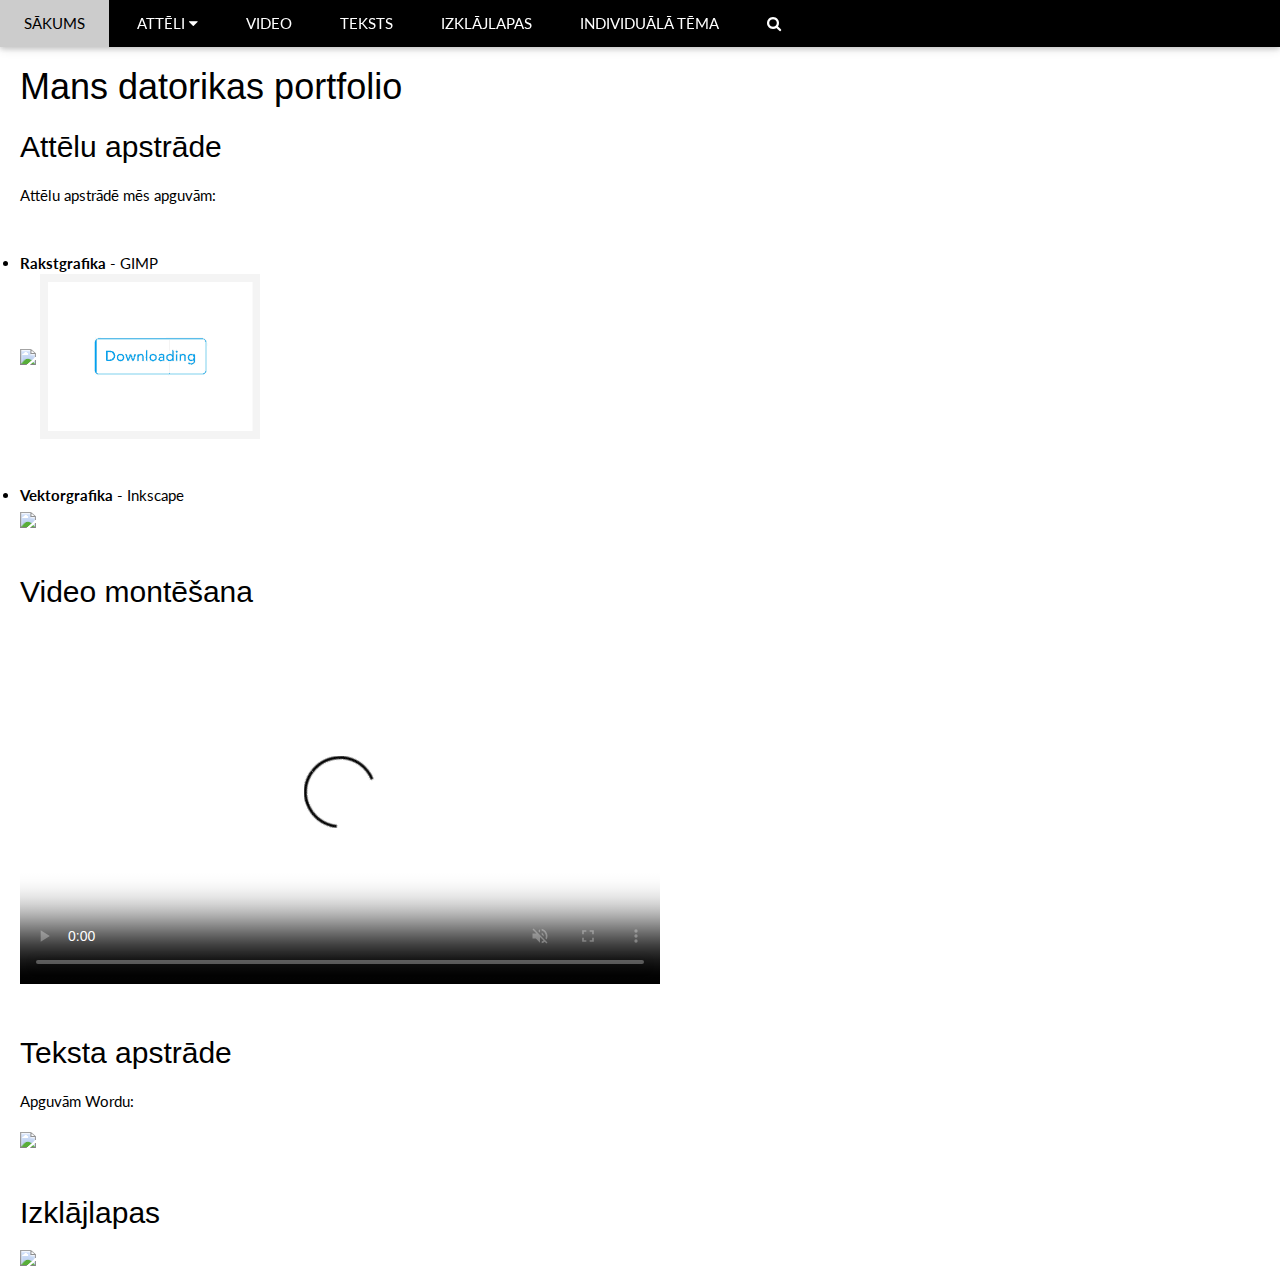
==== public_html/index.html @ e3bd3fed "viss1" ====
<!DOCTYPE html>
<html lang="en">
    <head>
        <title>Mans portfolio</title>
        <meta charset="UTF-8">
        <meta name="viewport" content="width=device-width, initial-scale=1.0">
        <link rel="stylesheet" href="https://www.w3schools.com/w3css/4/w3.css">
        <link rel="stylesheet" href="https://fonts.googleapis.com/css?family=Lato">
        <link rel="stylesheet" href="https://cdnjs.cloudflare.com/ajax/libs/font-awesome/4.7.0/css/font-awesome.min.css">
        <link rel="stylesheet" href="https://www.w3schools.com/w3css/4/w3.css">
        <link rel="stylesheet" href="https://fonts.googleapis.com/css?family=Lato">
        <link rel="stylesheet" href="https://cdnjs.cloudflare.com/ajax/libs/font-awesome/4.7.0/css/font-awesome.min.css">
        <link rel="stylesheet" href="css/mansStils.css">
    </head>
    <body>
        <div class="w3-top">
            <div class="w3-black w3-card">
                <div class="w3-bar-item">
                    <a class="w3-button w3-padding-large w3-hide-medium w3-hide-large w3-right" href="javascript:void(0)" onclick="myFunction()" title="Toggle Navigation Menu"><i class="fa fa-bars"></i></a>
                </div>
                <div class="w3-bar-item">
                    <a href="#" class="w3-button w3-padding-large">SĀKUMS</a>
                    <div class="w3-dropdown-hover w3-hide-small">
                        <button class="w3-padding-large w3-button" title="atteli">ATTĒLI <i class="fa fa-caret-down"></i></button>     
                        <div class="w3-dropdown-content w3-bar-block w3-card-4">
                            <a href="#GIMP" class="w3-bar-item w3-button">GIMP</a>
                            <a href="#INKSCAPE" class="w3-bar-item w3-button">INKSCAPE</a>
                        </div>
                    </div>
                </div>
                <div class="w3-bar-item">
                    <a href="#video" class="w3-button w3-padding-large w3-hide-small">VIDEO</a>
                </div>
                <div class="w3-bar-item">
                    <a href="#teksts" class="w3-bar-item w3-button w3-padding-large w3-hide-small">TEKSTS</a>
                </div>
                <div class="w3-bar-item">
                    <a href="#izklajlapas" class="w3-bar-item w3-button w3-padding-large w3-hide-small">IZKLĀJLAPAS</a>
                </div>                <div class="w3-bar-item">
                    <a href="otrais.html" class="w3-bar-item w3-button w3-padding-large w3-hide-small">INDIVIDUĀLĀ TĒMA</a>
                </div>
                <a href="javascript:void(0)" class="w3-padding-large w3-hover-red w3-hide-small w3-right"><i class="fa fa-search"></i></a>

            </div>
        </div>
        <div id="navDemo" class="w3-bar-block w3-black w3-hide w3-hide-large w3-hide-medium w3-top" style="margin-top:46px">
            <a href="#" class="w3-bar-item w3-button w3-padding-large" onclick="myFunction()">ATTĒLU APSTRĀDE</a>
            <a href="#video" class="w3-bar-item w3-button w3-padding-large" onclick="myFunction()">VIDEO</a>
            <a href="#otrais" class="w3-bar-item w3-button w3-padding-large" onclick="myFunction()">INDIVIDUĀLĀ TĒMA</a>
        </div>
        <div class="w3-container main-content">
            <h1 class="center">Mans datorikas portfolio</h1>
            <h2>Attēlu apstrāde</h2>
            <p>Attēlu apstrādē mēs apguvām:</p>
            <div id="GIMP" class="section">
                <li><b>Rakstgrafika</b> - GIMP</li>
                <img src="images/gimp_img.png">
                <img src="images/gif_download.gif">
                <p> 
                </p>
            </div>
            <div id="INKSCAPE" class="section">
            <li><b>Vektorgrafika</b> - Inkscape</li>
            <img src="images/logo_degreez.png">
            <h2 id="video" class="section">Video montēšana</h2>
            <video width="640" height="360" controls autoplay loop muted poster="path/to/poster-image.jpg">
            <source src="images/3D KUBS.mp4" type="video/mp4">
            </video>
            <h2 id="teksts" class="section">Teksta apstrāde</h2>
            <p>Apguvām Wordu:</p>
            <img src="images/Word_turisms.png">
            <h2 id="izklajlapas" class="section">Izklājlapas</h2>
            <img src="images/excel_img.png">


        </div>
    </body>

</html>
---- public_html/css/mansStils.css ----
center {
                text-align: center;
            }
            body {
                font-family: "Lato", sans-serif
            }
            .mySlides {
                display: none
            }
            .main-content {
                margin-top: 30px;
                padding: 20px;
            }
            .section {
                padding-top: 30px;
            }
            .w3-black{
                display: flex;
            }
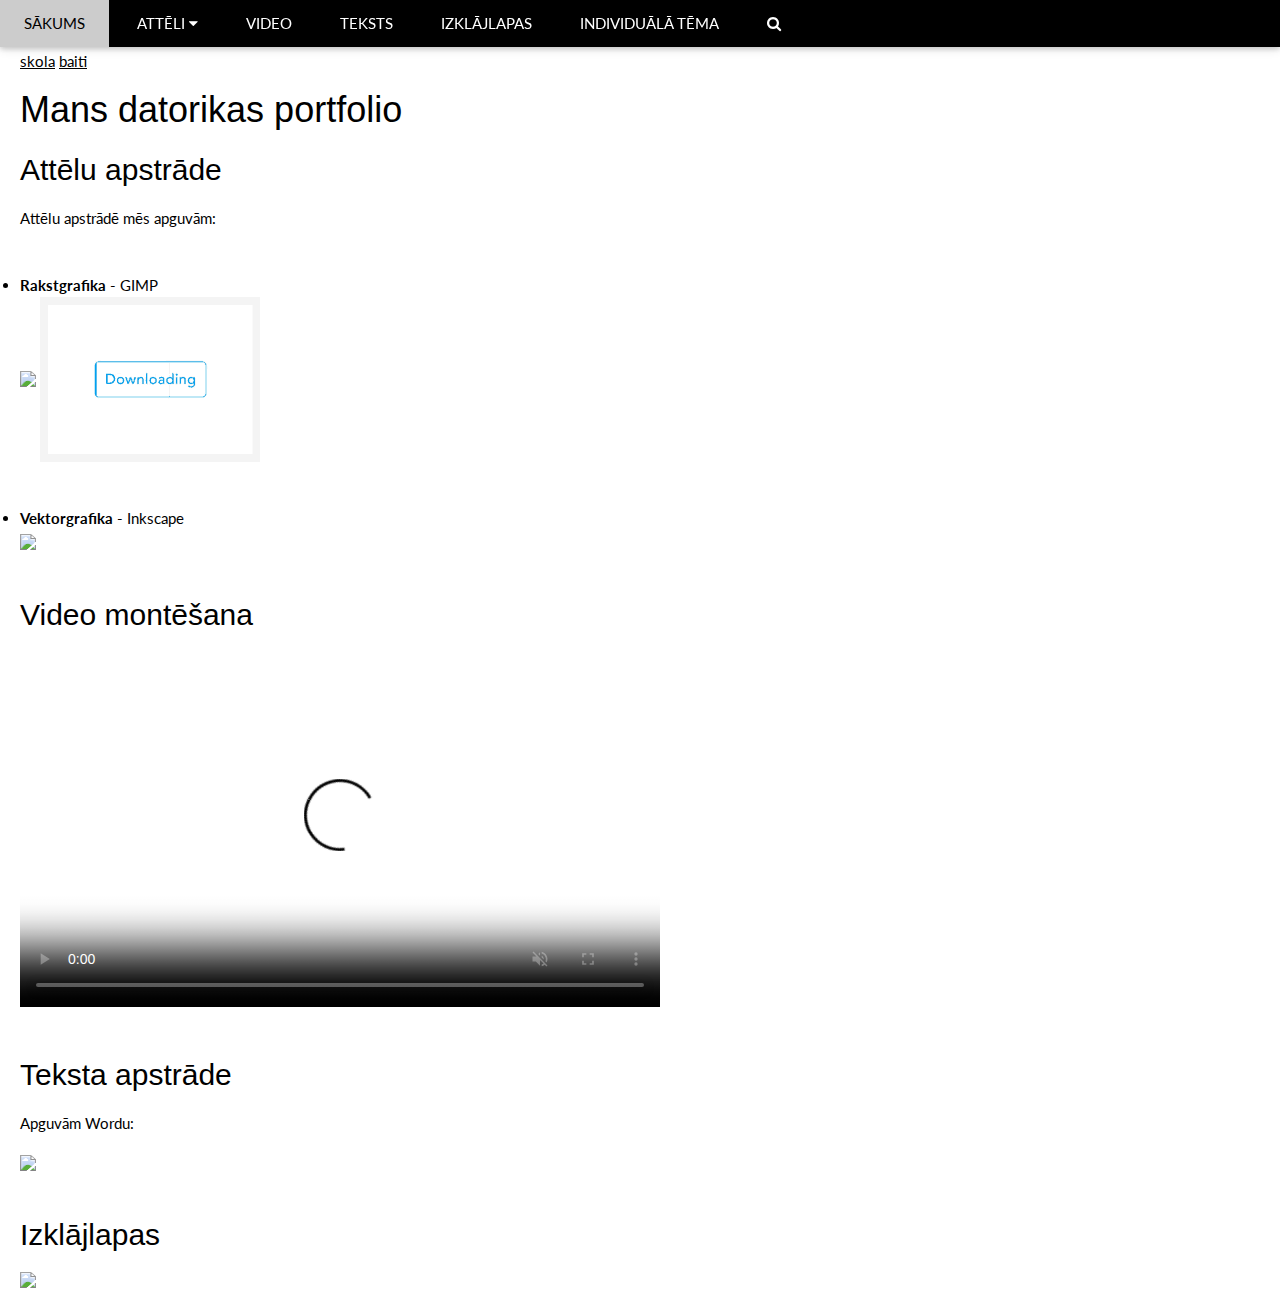
==== commit 6d8755eb: "izmeginajums commit, jo skola nesavienojas baiti un bildes tapec atseviski tagad comitoju, var apska" ====
--- a/public_html/index.html
+++ b/public_html/index.html
@@ -1,79 +1,84 @@
-<!DOCTYPE html>
-<html lang="en">
-    <head>
-        <title>Mans portfolio</title>
-        <meta charset="UTF-8">
-        <meta name="viewport" content="width=device-width, initial-scale=1.0">
-        <link rel="stylesheet" href="https://www.w3schools.com/w3css/4/w3.css">
-        <link rel="stylesheet" href="https://fonts.googleapis.com/css?family=Lato">
-        <link rel="stylesheet" href="https://cdnjs.cloudflare.com/ajax/libs/font-awesome/4.7.0/css/font-awesome.min.css">
-        <link rel="stylesheet" href="https://www.w3schools.com/w3css/4/w3.css">
-        <link rel="stylesheet" href="https://fonts.googleapis.com/css?family=Lato">
-        <link rel="stylesheet" href="https://cdnjs.cloudflare.com/ajax/libs/font-awesome/4.7.0/css/font-awesome.min.css">
-        <link rel="stylesheet" href="css/mansStils.css">
-    </head>
-    <body>
-        <div class="w3-top">
-            <div class="w3-black w3-card">
-                <div class="w3-bar-item">
-                    <a class="w3-button w3-padding-large w3-hide-medium w3-hide-large w3-right" href="javascript:void(0)" onclick="myFunction()" title="Toggle Navigation Menu"><i class="fa fa-bars"></i></a>
-                </div>
-                <div class="w3-bar-item">
-                    <a href="#" class="w3-button w3-padding-large">SĀKUMS</a>
-                    <div class="w3-dropdown-hover w3-hide-small">
-                        <button class="w3-padding-large w3-button" title="atteli">ATTĒLI <i class="fa fa-caret-down"></i></button>     
-                        <div class="w3-dropdown-content w3-bar-block w3-card-4">
-                            <a href="#GIMP" class="w3-bar-item w3-button">GIMP</a>
-                            <a href="#INKSCAPE" class="w3-bar-item w3-button">INKSCAPE</a>
-                        </div>
-                    </div>
-                </div>
-                <div class="w3-bar-item">
-                    <a href="#video" class="w3-button w3-padding-large w3-hide-small">VIDEO</a>
-                </div>
-                <div class="w3-bar-item">
-                    <a href="#teksts" class="w3-bar-item w3-button w3-padding-large w3-hide-small">TEKSTS</a>
-                </div>
-                <div class="w3-bar-item">
-                    <a href="#izklajlapas" class="w3-bar-item w3-button w3-padding-large w3-hide-small">IZKLĀJLAPAS</a>
-                </div>                <div class="w3-bar-item">
-                    <a href="otrais.html" class="w3-bar-item w3-button w3-padding-large w3-hide-small">INDIVIDUĀLĀ TĒMA</a>
-                </div>
-                <a href="javascript:void(0)" class="w3-padding-large w3-hover-red w3-hide-small w3-right"><i class="fa fa-search"></i></a>
-
-            </div>
-        </div>
-        <div id="navDemo" class="w3-bar-block w3-black w3-hide w3-hide-large w3-hide-medium w3-top" style="margin-top:46px">
-            <a href="#" class="w3-bar-item w3-button w3-padding-large" onclick="myFunction()">ATTĒLU APSTRĀDE</a>
-            <a href="#video" class="w3-bar-item w3-button w3-padding-large" onclick="myFunction()">VIDEO</a>
-            <a href="#otrais" class="w3-bar-item w3-button w3-padding-large" onclick="myFunction()">INDIVIDUĀLĀ TĒMA</a>
-        </div>
-        <div class="w3-container main-content">
-            <h1 class="center">Mans datorikas portfolio</h1>
-            <h2>Attēlu apstrāde</h2>
-            <p>Attēlu apstrādē mēs apguvām:</p>
-            <div id="GIMP" class="section">
-                <li><b>Rakstgrafika</b> - GIMP</li>
-                <img src="images/gimp_img.png">
-                <img src="images/gif_download.gif">
-                <p> 
-                </p>
-            </div>
-            <div id="INKSCAPE" class="section">
-            <li><b>Vektorgrafika</b> - Inkscape</li>
-            <img src="images/logo_degreez.png">
-            <h2 id="video" class="section">Video montēšana</h2>
-            <video width="640" height="360" controls autoplay loop muted poster="path/to/poster-image.jpg">
-            <source src="images/3D KUBS.mp4" type="video/mp4">
-            </video>
-            <h2 id="teksts" class="section">Teksta apstrāde</h2>
-            <p>Apguvām Wordu:</p>
-            <img src="images/Word_turisms.png">
-            <h2 id="izklajlapas" class="section">Izklājlapas</h2>
-            <img src="images/excel_img.png">
-
-
-        </div>
-    </body>
-
-</html>
+<!DOCTYPE html>
+<html lang="en">
+    <head>
+        <title>Mans portfolio</title>
+        <meta charset="UTF-8">
+        <meta name="viewport" content="width=device-width, initial-scale=1.0">
+        <link rel="stylesheet" href="https://www.w3schools.com/w3css/4/w3.css">
+        <link rel="stylesheet" href="https://fonts.googleapis.com/css?family=Lato">
+        <link rel="stylesheet" href="https://cdnjs.cloudflare.com/ajax/libs/font-awesome/4.7.0/css/font-awesome.min.css">
+        <link rel="stylesheet" href="https://www.w3schools.com/w3css/4/w3.css">
+        <link rel="stylesheet" href="https://fonts.googleapis.com/css?family=Lato">
+        <link rel="stylesheet" href="https://cdnjs.cloudflare.com/ajax/libs/font-awesome/4.7.0/css/font-awesome.min.css">
+        <link rel="stylesheet" href="css/mansStils.css">
+        <link rel="stylesheet" href="skola.html">
+        <link rel="stylesheet" href="baiti.html">
+    </head>
+    <body>
+        <div class="w3-top">
+            <div class="w3-black w3-card">
+                <div class="w3-bar-item">
+                    <a class="w3-button w3-padding-large w3-hide-medium w3-hide-large w3-right" href="javascript:void(0)" onclick="myFunction()" title="Toggle Navigation Menu"><i class="fa fa-bars"></i></a>
+                </div>
+                <div class="w3-bar-item">
+                    <a href="#" class="w3-button w3-padding-large">SĀKUMS</a>
+                    <div class="w3-dropdown-hover w3-hide-small">
+                        <button class="w3-padding-large w3-button" title="atteli">ATTĒLI <i class="fa fa-caret-down"></i></button>     
+                        <div class="w3-dropdown-content w3-bar-block w3-card-4">
+                            <a href="#GIMP" class="w3-bar-item w3-button">GIMP</a>
+                            <a href="#INKSCAPE" class="w3-bar-item w3-button">INKSCAPE</a>
+                        </div>
+                    </div>
+                </div>
+                <div class="w3-bar-item">
+                    <a href="#video" class="w3-button w3-padding-large w3-hide-small">VIDEO</a>
+                </div>
+                <div class="w3-bar-item">
+                    <a href="#teksts" class="w3-bar-item w3-button w3-padding-large w3-hide-small">TEKSTS</a>
+                </div>
+                <div class="w3-bar-item">
+                    <a href="#izklajlapas" class="w3-bar-item w3-button w3-padding-large w3-hide-small">IZKLĀJLAPAS</a>
+                </div>                <div class="w3-bar-item">
+                    <a href="otrais.html" class="w3-bar-item w3-button w3-padding-large w3-hide-small">INDIVIDUĀLĀ TĒMA</a>
+                </div>
+                <a href="javascript:void(0)" class="w3-padding-large w3-hover-red w3-hide-small w3-right"><i class="fa fa-search"></i></a>
+
+            </div>
+        </div>
+        <div id="navDemo" class="w3-bar-block w3-black w3-hide w3-hide-large w3-hide-medium w3-top" style="margin-top:46px">
+            <a href="#" class="w3-bar-item w3-button w3-padding-large" onclick="myFunction()">ATTĒLU APSTRĀDE</a>
+            <a href="#video" class="w3-bar-item w3-button w3-padding-large" onclick="myFunction()">VIDEO</a>
+            <a href="#otrais" class="w3-bar-item w3-button w3-padding-large" onclick="myFunction()">INDIVIDUĀLĀ TĒMA</a>
+        </div>
+        <div class="w3-container main-content">
+            <a href="skola.html">skola<a/>
+            <a href="baiti.html">baiti</a>
+            <h1 class="center">Mans datorikas portfolio</h1>
+            <h2>Attēlu apstrāde</h2>
+            <p>Attēlu apstrādē mēs apguvām:</p>
+            <div id="GIMP" class="section">
+                <li><b>Rakstgrafika</b> - GIMP</li>
+                <img src="images/gimp_img.png">
+                <img src="images/gif_download.gif">
+                <p> 
+                </p>
+            </div>
+            <div id="INKSCAPE" class="section">
+            <li><b>Vektorgrafika</b> - Inkscape</li>
+            <img src="images/logo_degreez.png">
+            <h2 id="video" class="section">Video montēšana</h2>
+            <video width="640" height="360" controls autoplay loop muted poster="path/to/poster-image.jpg">
+            <source src="images/3D KUBS.mp4" type="video/mp4">
+            </video>
+            <h2 id="teksts" class="section">Teksta apstrāde</h2>
+            <p>Apguvām Wordu:</p>
+            <img src="images/Word_turisms.png">
+            <h2 id="izklajlapas" class="section">Izklājlapas</h2>
+            <img src="images/excel_img.png">
+            
+
+
+        </div>
+    </body>
+
+</html>
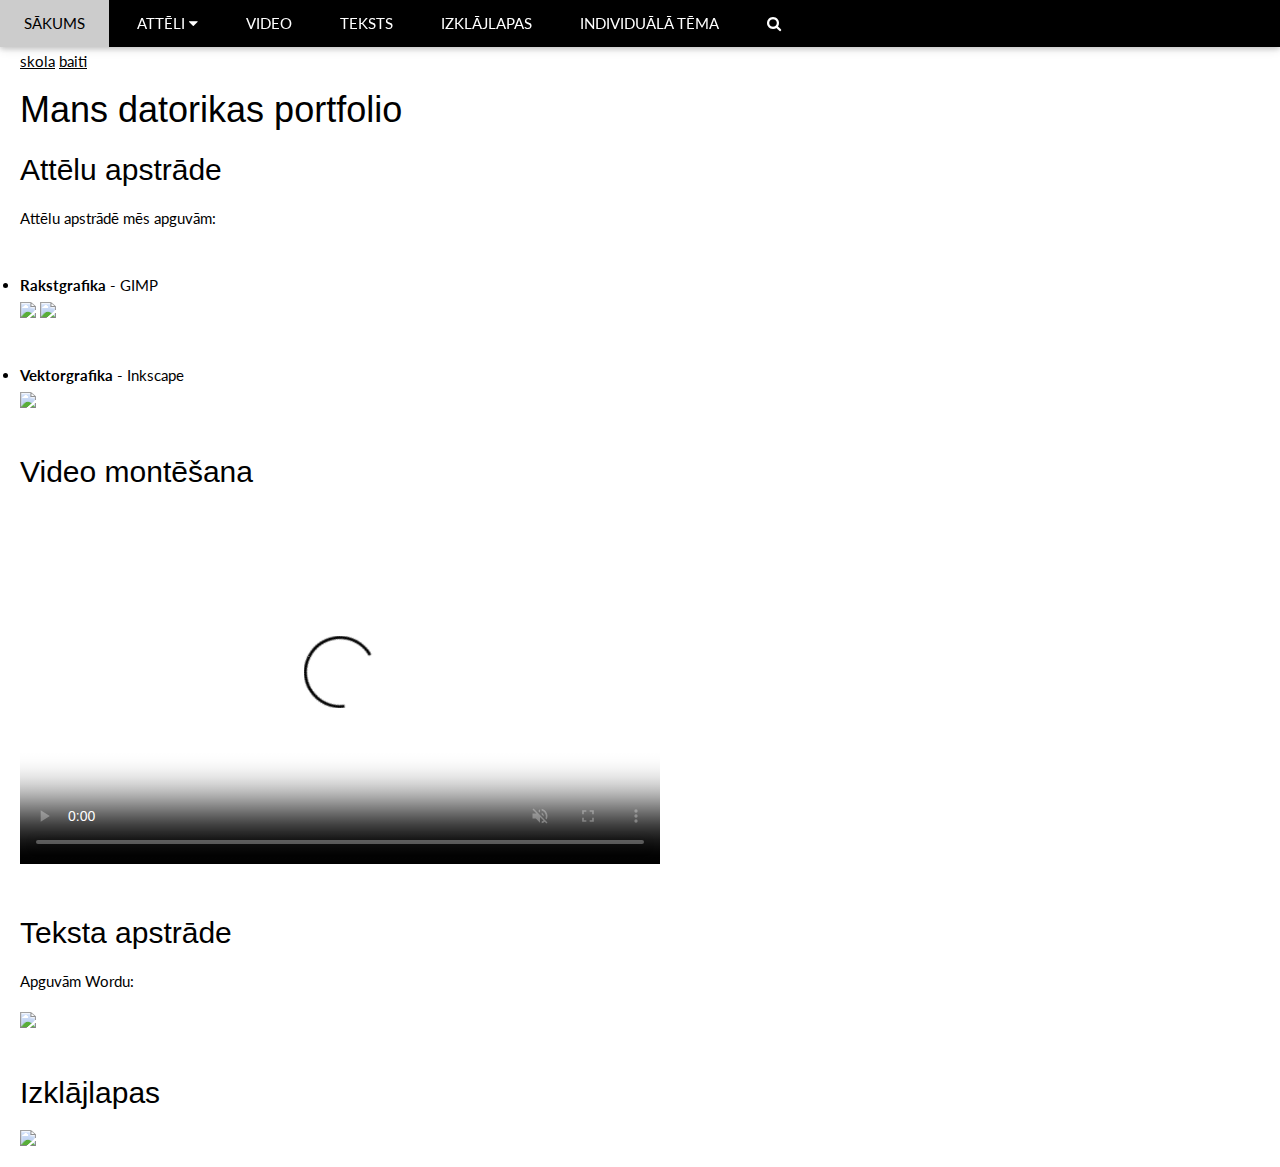
==== commit 765d3d9d: "gif" ====
--- a/public_html/index.html
+++ b/public_html/index.html
@@ -1,84 +1,84 @@
-<!DOCTYPE html>
-<html lang="en">
-    <head>
-        <title>Mans portfolio</title>
-        <meta charset="UTF-8">
-        <meta name="viewport" content="width=device-width, initial-scale=1.0">
-        <link rel="stylesheet" href="https://www.w3schools.com/w3css/4/w3.css">
-        <link rel="stylesheet" href="https://fonts.googleapis.com/css?family=Lato">
-        <link rel="stylesheet" href="https://cdnjs.cloudflare.com/ajax/libs/font-awesome/4.7.0/css/font-awesome.min.css">
-        <link rel="stylesheet" href="https://www.w3schools.com/w3css/4/w3.css">
-        <link rel="stylesheet" href="https://fonts.googleapis.com/css?family=Lato">
-        <link rel="stylesheet" href="https://cdnjs.cloudflare.com/ajax/libs/font-awesome/4.7.0/css/font-awesome.min.css">
-        <link rel="stylesheet" href="css/mansStils.css">
-        <link rel="stylesheet" href="skola.html">
-        <link rel="stylesheet" href="baiti.html">
-    </head>
-    <body>
-        <div class="w3-top">
-            <div class="w3-black w3-card">
-                <div class="w3-bar-item">
-                    <a class="w3-button w3-padding-large w3-hide-medium w3-hide-large w3-right" href="javascript:void(0)" onclick="myFunction()" title="Toggle Navigation Menu"><i class="fa fa-bars"></i></a>
-                </div>
-                <div class="w3-bar-item">
-                    <a href="#" class="w3-button w3-padding-large">SĀKUMS</a>
-                    <div class="w3-dropdown-hover w3-hide-small">
-                        <button class="w3-padding-large w3-button" title="atteli">ATTĒLI <i class="fa fa-caret-down"></i></button>     
-                        <div class="w3-dropdown-content w3-bar-block w3-card-4">
-                            <a href="#GIMP" class="w3-bar-item w3-button">GIMP</a>
-                            <a href="#INKSCAPE" class="w3-bar-item w3-button">INKSCAPE</a>
-                        </div>
-                    </div>
-                </div>
-                <div class="w3-bar-item">
-                    <a href="#video" class="w3-button w3-padding-large w3-hide-small">VIDEO</a>
-                </div>
-                <div class="w3-bar-item">
-                    <a href="#teksts" class="w3-bar-item w3-button w3-padding-large w3-hide-small">TEKSTS</a>
-                </div>
-                <div class="w3-bar-item">
-                    <a href="#izklajlapas" class="w3-bar-item w3-button w3-padding-large w3-hide-small">IZKLĀJLAPAS</a>
-                </div>                <div class="w3-bar-item">
-                    <a href="otrais.html" class="w3-bar-item w3-button w3-padding-large w3-hide-small">INDIVIDUĀLĀ TĒMA</a>
-                </div>
-                <a href="javascript:void(0)" class="w3-padding-large w3-hover-red w3-hide-small w3-right"><i class="fa fa-search"></i></a>
-
-            </div>
-        </div>
-        <div id="navDemo" class="w3-bar-block w3-black w3-hide w3-hide-large w3-hide-medium w3-top" style="margin-top:46px">
-            <a href="#" class="w3-bar-item w3-button w3-padding-large" onclick="myFunction()">ATTĒLU APSTRĀDE</a>
-            <a href="#video" class="w3-bar-item w3-button w3-padding-large" onclick="myFunction()">VIDEO</a>
-            <a href="#otrais" class="w3-bar-item w3-button w3-padding-large" onclick="myFunction()">INDIVIDUĀLĀ TĒMA</a>
-        </div>
-        <div class="w3-container main-content">
-            <a href="skola.html">skola<a/>
-            <a href="baiti.html">baiti</a>
-            <h1 class="center">Mans datorikas portfolio</h1>
-            <h2>Attēlu apstrāde</h2>
-            <p>Attēlu apstrādē mēs apguvām:</p>
-            <div id="GIMP" class="section">
-                <li><b>Rakstgrafika</b> - GIMP</li>
-                <img src="images/gimp_img.png">
-                <img src="images/gif_download.gif">
-                <p> 
-                </p>
-            </div>
-            <div id="INKSCAPE" class="section">
-            <li><b>Vektorgrafika</b> - Inkscape</li>
-            <img src="images/logo_degreez.png">
-            <h2 id="video" class="section">Video montēšana</h2>
-            <video width="640" height="360" controls autoplay loop muted poster="path/to/poster-image.jpg">
-            <source src="images/3D KUBS.mp4" type="video/mp4">
-            </video>
-            <h2 id="teksts" class="section">Teksta apstrāde</h2>
-            <p>Apguvām Wordu:</p>
-            <img src="images/Word_turisms.png">
-            <h2 id="izklajlapas" class="section">Izklājlapas</h2>
-            <img src="images/excel_img.png">
-            
-
-
-        </div>
-    </body>
-
-</html>
+<!DOCTYPE html>
+<html lang="en">
+    <head>
+        <title>Mans portfolio</title>
+        <meta charset="UTF-8">
+        <meta name="viewport" content="width=device-width, initial-scale=1.0">
+        <link rel="stylesheet" href="https://www.w3schools.com/w3css/4/w3.css">
+        <link rel="stylesheet" href="https://fonts.googleapis.com/css?family=Lato">
+        <link rel="stylesheet" href="https://cdnjs.cloudflare.com/ajax/libs/font-awesome/4.7.0/css/font-awesome.min.css">
+        <link rel="stylesheet" href="https://www.w3schools.com/w3css/4/w3.css">
+        <link rel="stylesheet" href="https://fonts.googleapis.com/css?family=Lato">
+        <link rel="stylesheet" href="https://cdnjs.cloudflare.com/ajax/libs/font-awesome/4.7.0/css/font-awesome.min.css">
+        <link rel="stylesheet" href="css/mansStils.css">
+        <link rel="stylesheet" href="skola.html">
+        <link rel="stylesheet" href="baiti.html">
+    </head>
+    <body>
+        <div class="w3-top">
+            <div class="w3-black w3-card">
+                <div class="w3-bar-item">
+                    <a class="w3-button w3-padding-large w3-hide-medium w3-hide-large w3-right" href="javascript:void(0)" onclick="myFunction()" title="Toggle Navigation Menu"><i class="fa fa-bars"></i></a>
+                </div>
+                <div class="w3-bar-item">
+                    <a href="#" class="w3-button w3-padding-large">SĀKUMS</a>
+                    <div class="w3-dropdown-hover w3-hide-small">
+                        <button class="w3-padding-large w3-button" title="atteli">ATTĒLI <i class="fa fa-caret-down"></i></button>     
+                        <div class="w3-dropdown-content w3-bar-block w3-card-4">
+                            <a href="#GIMP" class="w3-bar-item w3-button">GIMP</a>
+                            <a href="#INKSCAPE" class="w3-bar-item w3-button">INKSCAPE</a>
+                        </div>
+                    </div>
+                </div>
+                <div class="w3-bar-item">
+                    <a href="#video" class="w3-button w3-padding-large w3-hide-small">VIDEO</a>
+                </div>
+                <div class="w3-bar-item">
+                    <a href="#teksts" class="w3-bar-item w3-button w3-padding-large w3-hide-small">TEKSTS</a>
+                </div>
+                <div class="w3-bar-item">
+                    <a href="#izklajlapas" class="w3-bar-item w3-button w3-padding-large w3-hide-small">IZKLĀJLAPAS</a>
+                </div>                <div class="w3-bar-item">
+                    <a href="otrais.html" class="w3-bar-item w3-button w3-padding-large w3-hide-small">INDIVIDUĀLĀ TĒMA</a>
+                </div>
+                <a href="javascript:void(0)" class="w3-padding-large w3-hover-red w3-hide-small w3-right"><i class="fa fa-search"></i></a>
+
+            </div>
+        </div>
+        <div id="navDemo" class="w3-bar-block w3-black w3-hide w3-hide-large w3-hide-medium w3-top" style="margin-top:46px">
+            <a href="#" class="w3-bar-item w3-button w3-padding-large" onclick="myFunction()">ATTĒLU APSTRĀDE</a>
+            <a href="#video" class="w3-bar-item w3-button w3-padding-large" onclick="myFunction()">VIDEO</a>
+            <a href="#otrais" class="w3-bar-item w3-button w3-padding-large" onclick="myFunction()">INDIVIDUĀLĀ TĒMA</a>
+        </div>
+        <div class="w3-container main-content">
+            <a href="skola.html">skola<a/>
+            <a href="baiti.html">baiti</a>
+            <h1 class="center">Mans datorikas portfolio</h1>
+            <h2>Attēlu apstrāde</h2>
+            <p>Attēlu apstrādē mēs apguvām:</p>
+            <div id="GIMP" class="section">
+                <li><b>Rakstgrafika</b> - GIMP</li>
+                <img src="images/gimp_img.png">
+                <img src="images/musa(1).gif">
+                <p> 
+                </p>
+            </div>
+            <div id="INKSCAPE" class="section">
+            <li><b>Vektorgrafika</b> - Inkscape</li>
+            <img src="images/logo_degreez.png">
+            <h2 id="video" class="section">Video montēšana</h2>
+            <video width="640" height="360" controls autoplay loop muted poster="path/to/poster-image.jpg">
+            <source src="images/3D KUBS.mp4" type="video/mp4">
+            </video>
+            <h2 id="teksts" class="section">Teksta apstrāde</h2>
+            <p>Apguvām Wordu:</p>
+            <img src="images/Word_turisms.png">
+            <h2 id="izklajlapas" class="section">Izklājlapas</h2>
+            <img src="images/excel_img.png">
+            
+
+
+        </div>
+    </body>
+
+</html>
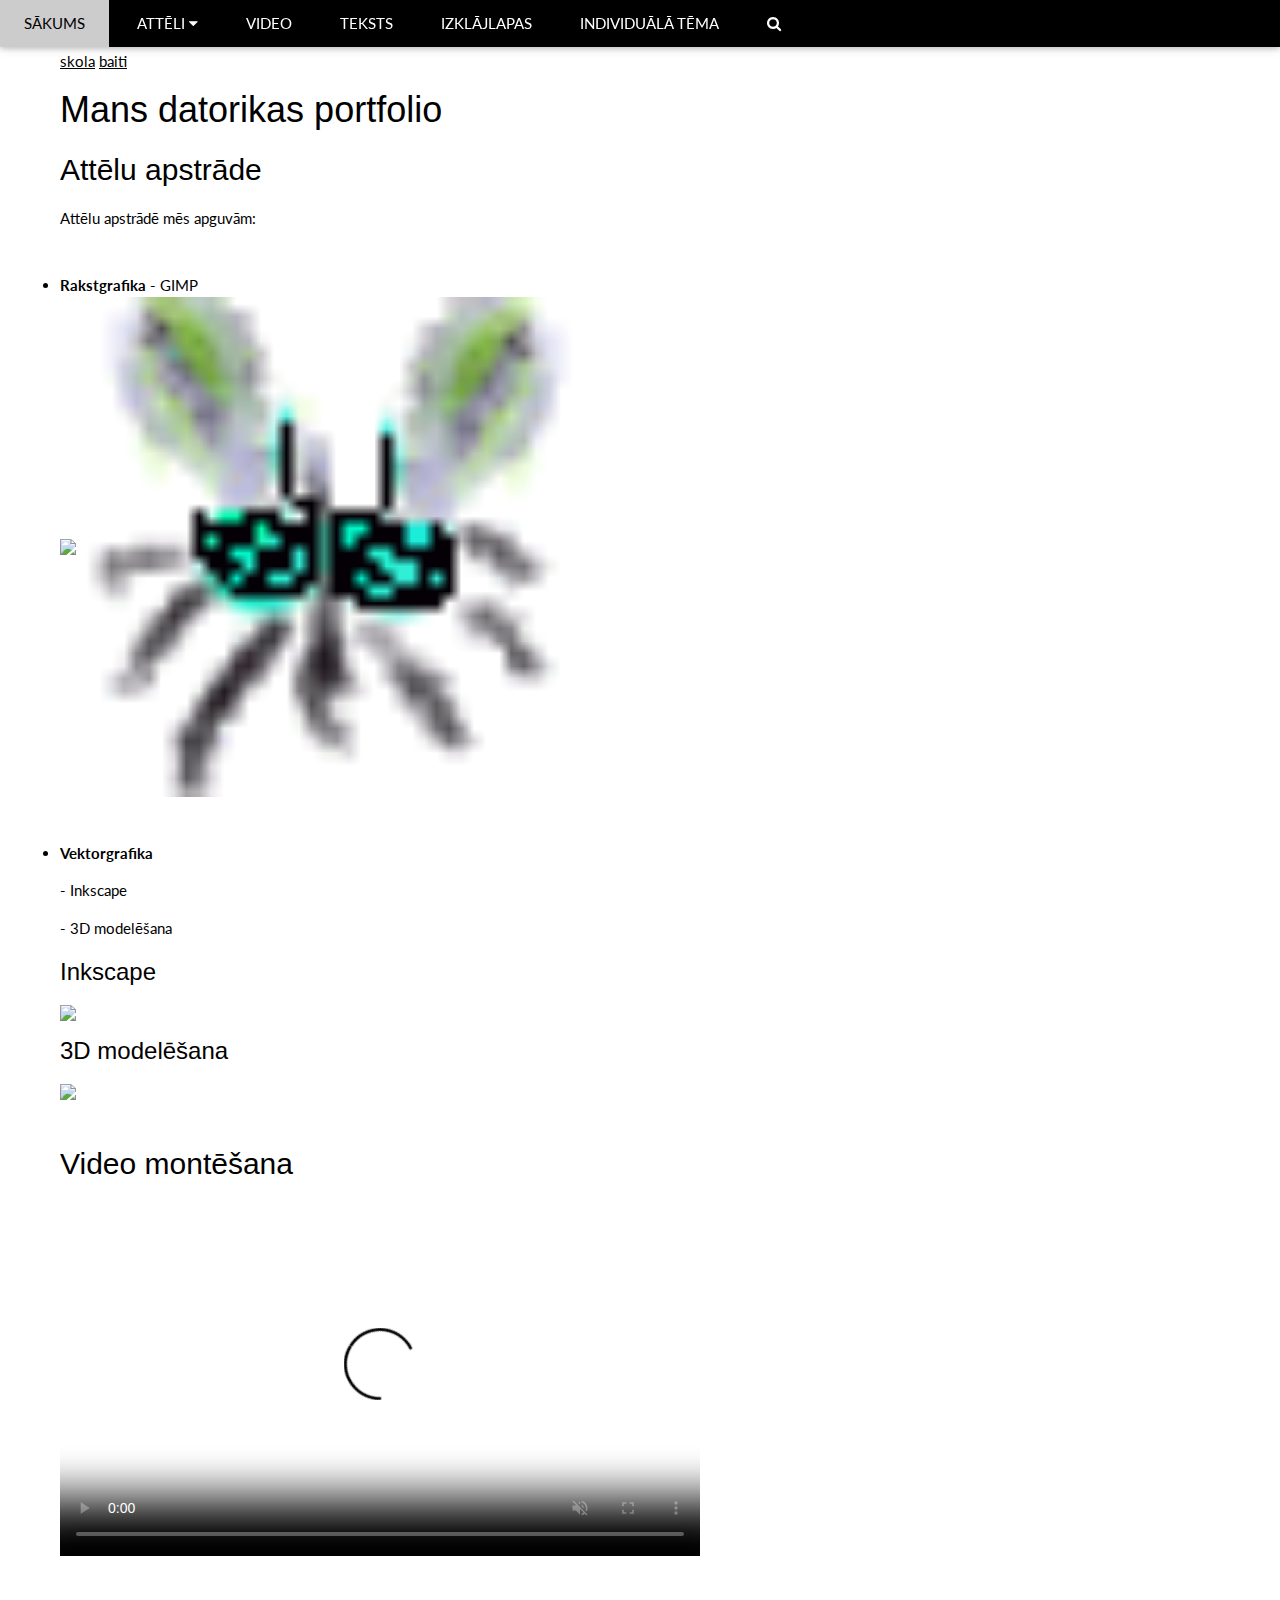
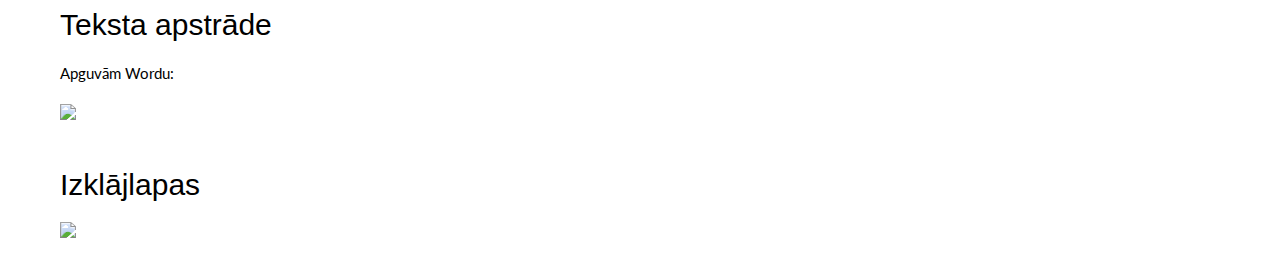
==== commit e3cb6174: "gif" ====
--- a/public_html/index.html
+++ b/public_html/index.html
@@ -1,20 +1,23 @@
 <!DOCTYPE html>
 <html lang="en">
     <head>
-        <title>Mans portfolio</title>
-        <meta charset="UTF-8">
-        <meta name="viewport" content="width=device-width, initial-scale=1.0">
-        <link rel="stylesheet" href="https://www.w3schools.com/w3css/4/w3.css">
-        <link rel="stylesheet" href="https://fonts.googleapis.com/css?family=Lato">
-        <link rel="stylesheet" href="https://cdnjs.cloudflare.com/ajax/libs/font-awesome/4.7.0/css/font-awesome.min.css">
-        <link rel="stylesheet" href="https://www.w3schools.com/w3css/4/w3.css">
-        <link rel="stylesheet" href="https://fonts.googleapis.com/css?family=Lato">
-        <link rel="stylesheet" href="https://cdnjs.cloudflare.com/ajax/libs/font-awesome/4.7.0/css/font-awesome.min.css">
-        <link rel="stylesheet" href="css/mansStils.css">
-        <link rel="stylesheet" href="skola.html">
-        <link rel="stylesheet" href="baiti.html">
+
+            <title>Mans portfolio</title>
+                <meta charset="UTF-8">
+                <meta name="viewport" content="width=device-width, initial-scale=1.0">
+                <link rel="stylesheet" href="https://www.w3schools.com/w3css/4/w3.css">
+                <link rel="stylesheet" href="https://fonts.googleapis.com/css?family=Lato">
+                <link rel="stylesheet" href="https://cdnjs.cloudflare.com/ajax/libs/font-awesome/4.7.0/css/font-awesome.min.css">
+                <link rel="stylesheet" href="https://www.w3schools.com/w3css/4/w3.css">
+                <link rel="stylesheet" href="https://fonts.googleapis.com/css?family=Lato">
+                <link rel="stylesheet" href="https://cdnjs.cloudflare.com/ajax/libs/font-awesome/4.7.0/css/font-awesome.min.css">
+                <link rel="stylesheet" href="css/mansStils.css">
+                <link rel="stylesheet" href="skola.html">
+                <link rel="stylesheet" href="baiti.html">
+
     </head>
     <body>
+
         <div class="w3-top">
             <div class="w3-black w3-card">
                 <div class="w3-bar-item">
@@ -59,13 +62,17 @@
             <div id="GIMP" class="section">
                 <li><b>Rakstgrafika</b> - GIMP</li>
                 <img src="images/gimp_img.png">
-                <img src="images/musa(1).gif">
+                <img src="images/musa.gif" width="500" height="500">
                 <p> 
                 </p>
             </div>
             <div id="INKSCAPE" class="section">
-            <li><b>Vektorgrafika</b> - Inkscape</li>
-            <img src="images/logo_degreez.png">
+                <li><b>Vektorgrafika</b><p> - Inkscape</P>
+                <p> - 3D modelēšana</P></li>
+            <h3>Inkscape</h3>
+            <img src="images/degreez_logo.png">
+            <h3>3D modelēšana</h3>
+            <img src="images/kubs.png">
             <h2 id="video" class="section">Video montēšana</h2>
             <video width="640" height="360" controls autoplay loop muted poster="path/to/poster-image.jpg">
             <source src="images/3D KUBS.mp4" type="video/mp4">
@@ -79,6 +86,7 @@
 
 
         </div>
+
     </body>
 
 </html>
--- a/public_html/css/mansStils.css
+++ b/public_html/css/mansStils.css
@@ -1,19 +1,24 @@
-            center {
-                text-align: center;
-            }
-            body {
-                font-family: "Lato", sans-serif
-            }
-            .mySlides {
-                display: none
-            }
-            .main-content {
-                margin-top: 30px;
-                padding: 20px;
-            }
-            .section {
-                padding-top: 30px;
-            }
-            .w3-black{
-                display: flex;
-            }
+center {
+    text-align: center;
+}
+body {
+    font-family: "Lato", sans-serif;
+    background-image: linear-gradient(rgba(255, 255, 255, 0.6), rgba(255, 255, 255, 0.6)), url('../images/background_portfolio.png');
+    background-attachment: fixed;
+    background-size: 100% 100%;
+}
+
+.mySlides {
+    display: none
+}
+.main-content {
+    margin-top: 30px;
+    padding: 20px;
+    margin-left: 40px;
+}
+.section {
+    padding-top: 30px;
+}
+.w3-black{
+    display: flex;
+}
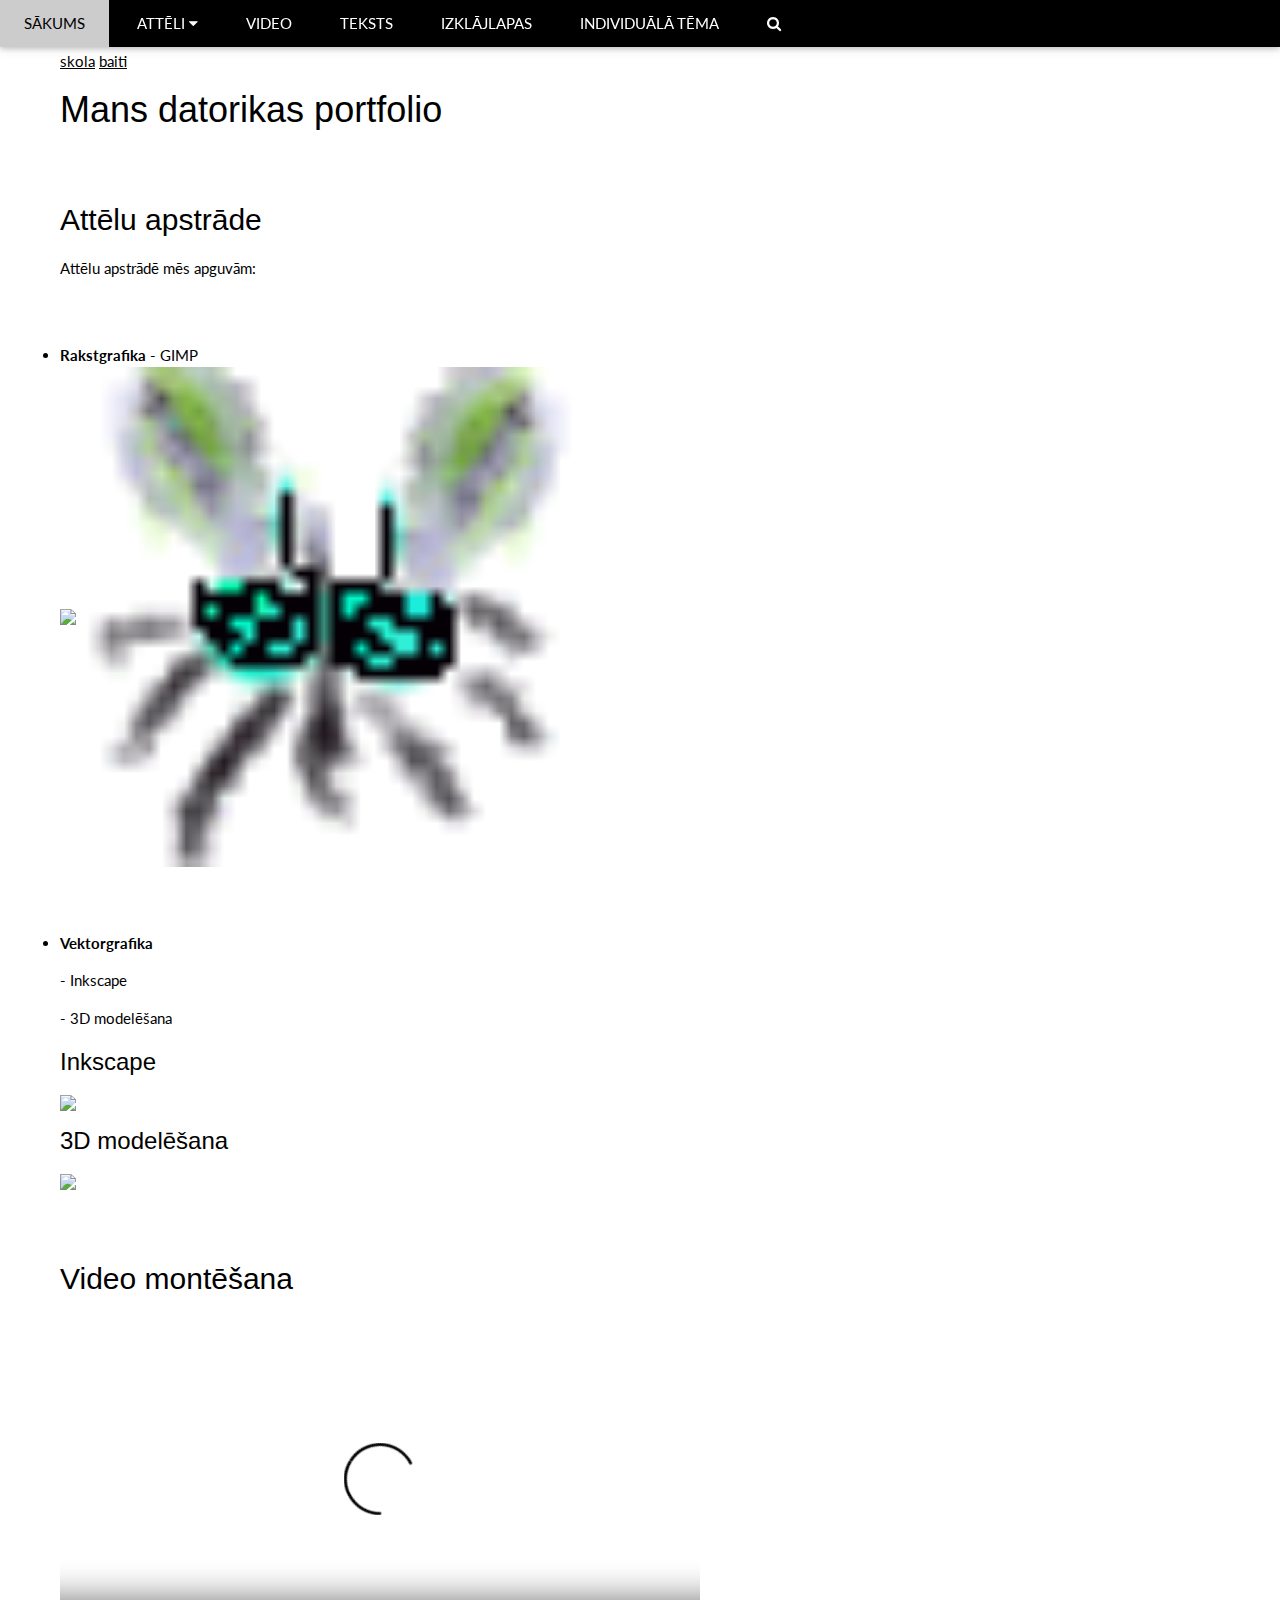
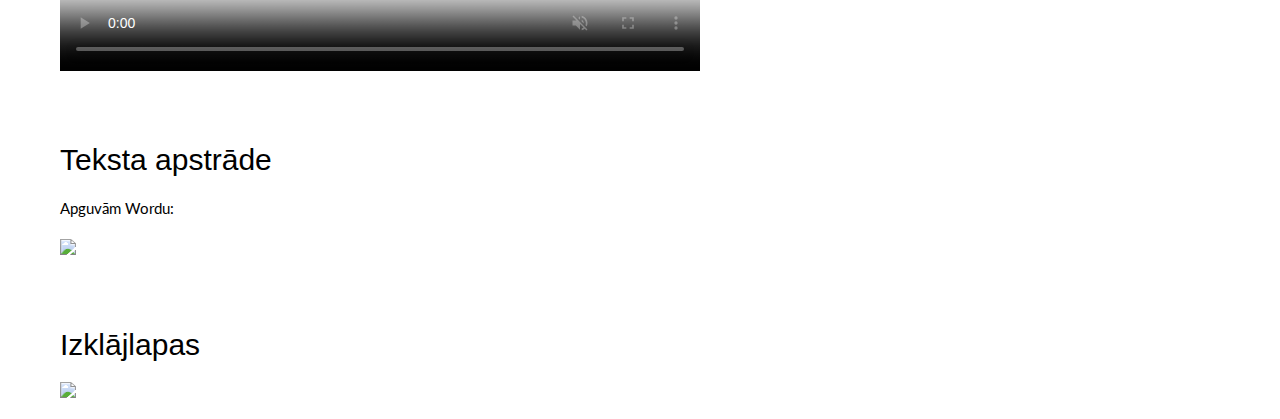
==== commit 8c5611ef: "" ====
--- a/public_html/index.html
+++ b/public_html/index.html
@@ -2,18 +2,18 @@
 <html lang="en">
     <head>
 
-            <title>Mans portfolio</title>
-                <meta charset="UTF-8">
-                <meta name="viewport" content="width=device-width, initial-scale=1.0">
-                <link rel="stylesheet" href="https://www.w3schools.com/w3css/4/w3.css">
-                <link rel="stylesheet" href="https://fonts.googleapis.com/css?family=Lato">
-                <link rel="stylesheet" href="https://cdnjs.cloudflare.com/ajax/libs/font-awesome/4.7.0/css/font-awesome.min.css">
-                <link rel="stylesheet" href="https://www.w3schools.com/w3css/4/w3.css">
-                <link rel="stylesheet" href="https://fonts.googleapis.com/css?family=Lato">
-                <link rel="stylesheet" href="https://cdnjs.cloudflare.com/ajax/libs/font-awesome/4.7.0/css/font-awesome.min.css">
-                <link rel="stylesheet" href="css/mansStils.css">
-                <link rel="stylesheet" href="skola.html">
-                <link rel="stylesheet" href="baiti.html">
+        <title>Mans portfolio</title>
+        <meta charset="UTF-8">
+        <meta name="viewport" content="width=device-width, initial-scale=1.0">
+        <link rel="stylesheet" href="https://www.w3schools.com/w3css/4/w3.css">
+        <link rel="stylesheet" href="https://fonts.googleapis.com/css?family=Lato">
+        <link rel="stylesheet" href="https://cdnjs.cloudflare.com/ajax/libs/font-awesome/4.7.0/css/font-awesome.min.css">
+        <link rel="stylesheet" href="https://www.w3schools.com/w3css/4/w3.css">
+        <link rel="stylesheet" href="https://fonts.googleapis.com/css?family=Lato">
+        <link rel="stylesheet" href="https://cdnjs.cloudflare.com/ajax/libs/font-awesome/4.7.0/css/font-awesome.min.css">
+        <link rel="stylesheet" href="css/mansStils.css">
+        <link rel="stylesheet" href="skola.html">
+        <link rel="stylesheet" href="baiti.html">
 
     </head>
     <body>
@@ -55,38 +55,41 @@
         </div>
         <div class="w3-container main-content">
             <a href="skola.html">skola<a/>
-            <a href="baiti.html">baiti</a>
-            <h1 class="center">Mans datorikas portfolio</h1>
-            <h2>Attēlu apstrāde</h2>
-            <p>Attēlu apstrādē mēs apguvām:</p>
-            <div id="GIMP" class="section">
-                <li><b>Rakstgrafika</b> - GIMP</li>
-                <img src="images/gimp_img.png">
-                <img src="images/musa.gif" width="500" height="500">
-                <p> 
-                </p>
-            </div>
-            <div id="INKSCAPE" class="section">
-                <li><b>Vektorgrafika</b><p> - Inkscape</P>
-                <p> - 3D modelēšana</P></li>
-            <h3>Inkscape</h3>
-            <img src="images/degreez_logo.png">
-            <h3>3D modelēšana</h3>
-            <img src="images/kubs.png">
-            <h2 id="video" class="section">Video montēšana</h2>
-            <video width="640" height="360" controls autoplay loop muted poster="path/to/poster-image.jpg">
-            <source src="images/3D KUBS.mp4" type="video/mp4">
-            </video>
-            <h2 id="teksts" class="section">Teksta apstrāde</h2>
-            <p>Apguvām Wordu:</p>
-            <img src="images/Word_turisms.png">
-            <h2 id="izklajlapas" class="section">Izklājlapas</h2>
-            <img src="images/excel_img.png">
-            
+                <a href="baiti.html">baiti</a>
+                <h1 class="center">Mans datorikas portfolio</h1>
+                <h2 style="padding-top: 50px">Attēlu apstrāde</h2>
+                <p>Attēlu apstrādē mēs apguvām:</p>
+                <div id="GIMP" class="section" style="padding-top:50px">
+                    <li><b>Rakstgrafika</b> - GIMP</li>
+                    <img src="images/gimp_img.png">
+                    <img src="images/musa.gif" width="500" height="500">
+                    <p> 
+                    </p>
+                </div>
+                <div id="INKSCAPE" class="section" style="padding-top:50px">
+                    <li><b>Vektorgrafika</b><p> - Inkscape</P>
+                        <p> - 3D modelēšana</P></li>
+                    <h3>Inkscape</h3>
+                    <img src="images/degreez_logo.png">
+                    <h3>3D modelēšana</h3>
+                    <img src="images/kubs.png">
+                    <p></p>
+                    <h2 id="video" class="section" style="padding-top: 50px">Video montēšana</h2>
+                    <video width="640" height="360" controls autoplay loop muted poster="path/to/poster-image.jpg">
+                        <source src="images/3D KUBS.mp4" type="video/mp4">
+                    </video>
+                    <br>
+                    <h2 id="teksts" class="section" style="padding-top: 50px">Teksta apstrāde</h2>
+                    <p>Apguvām Wordu:</p>
+                    <img src="images/Word_turisms.png">
+                    <p></p>
+                    <h2 id="izklajlapas" class="section" style="padding-top: 50px">Izklājlapas</h2>
+                    <img src="images/excel_img.png">
 
 
-        </div>
 
-    </body>
+                </div>
 
-</html>
+                </body>
+
+                </html>
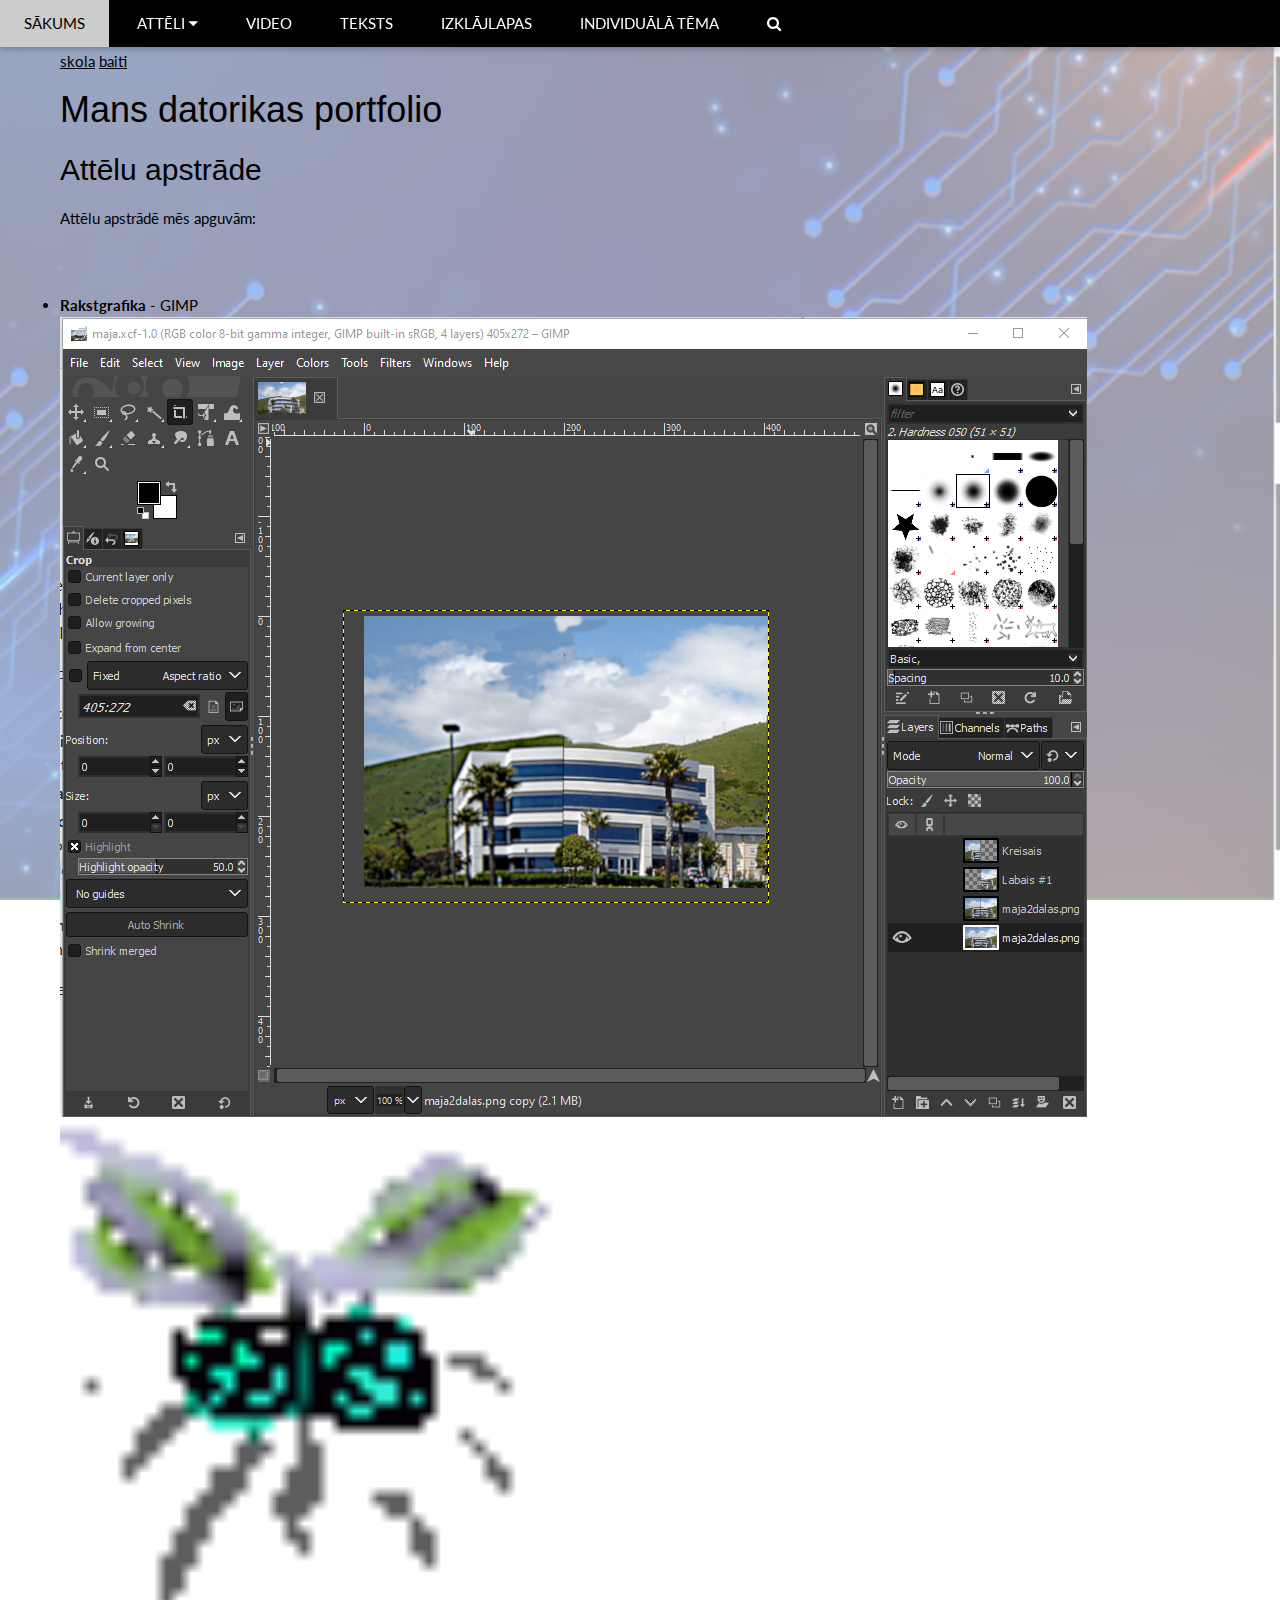
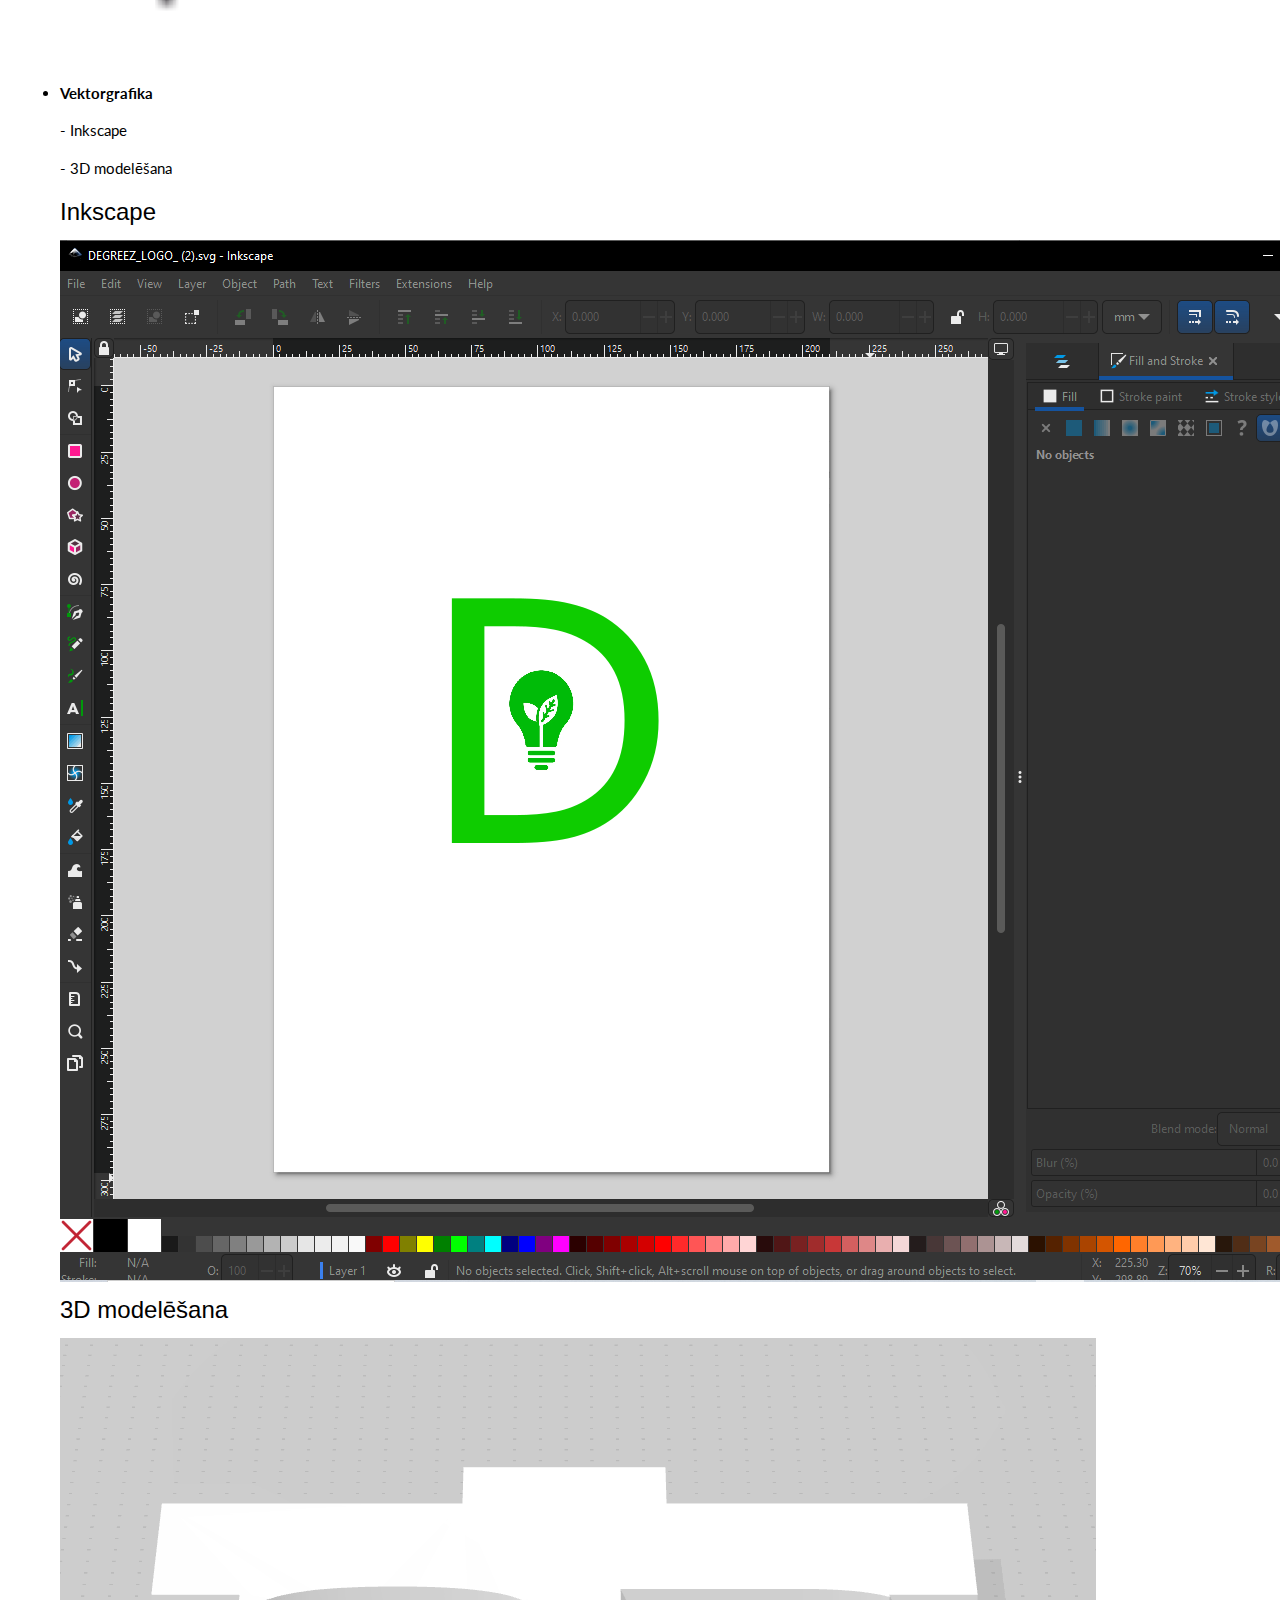
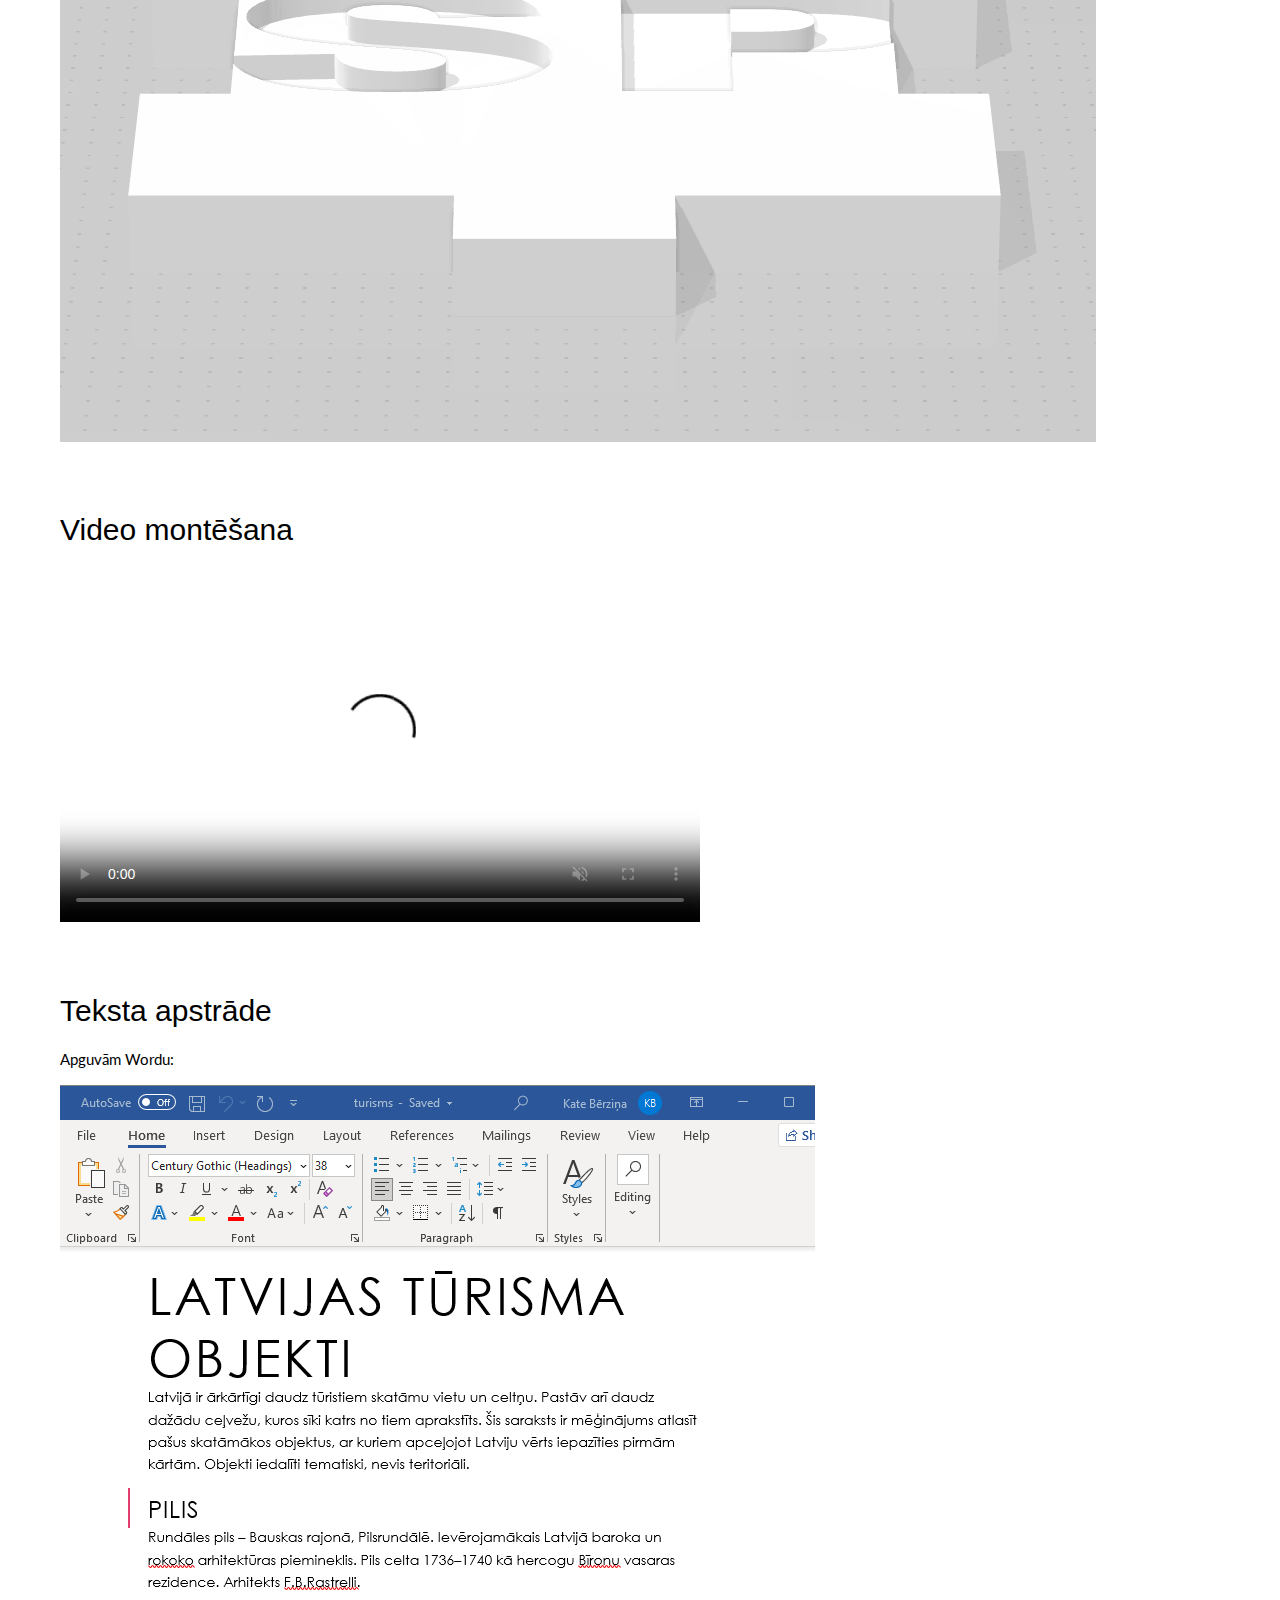
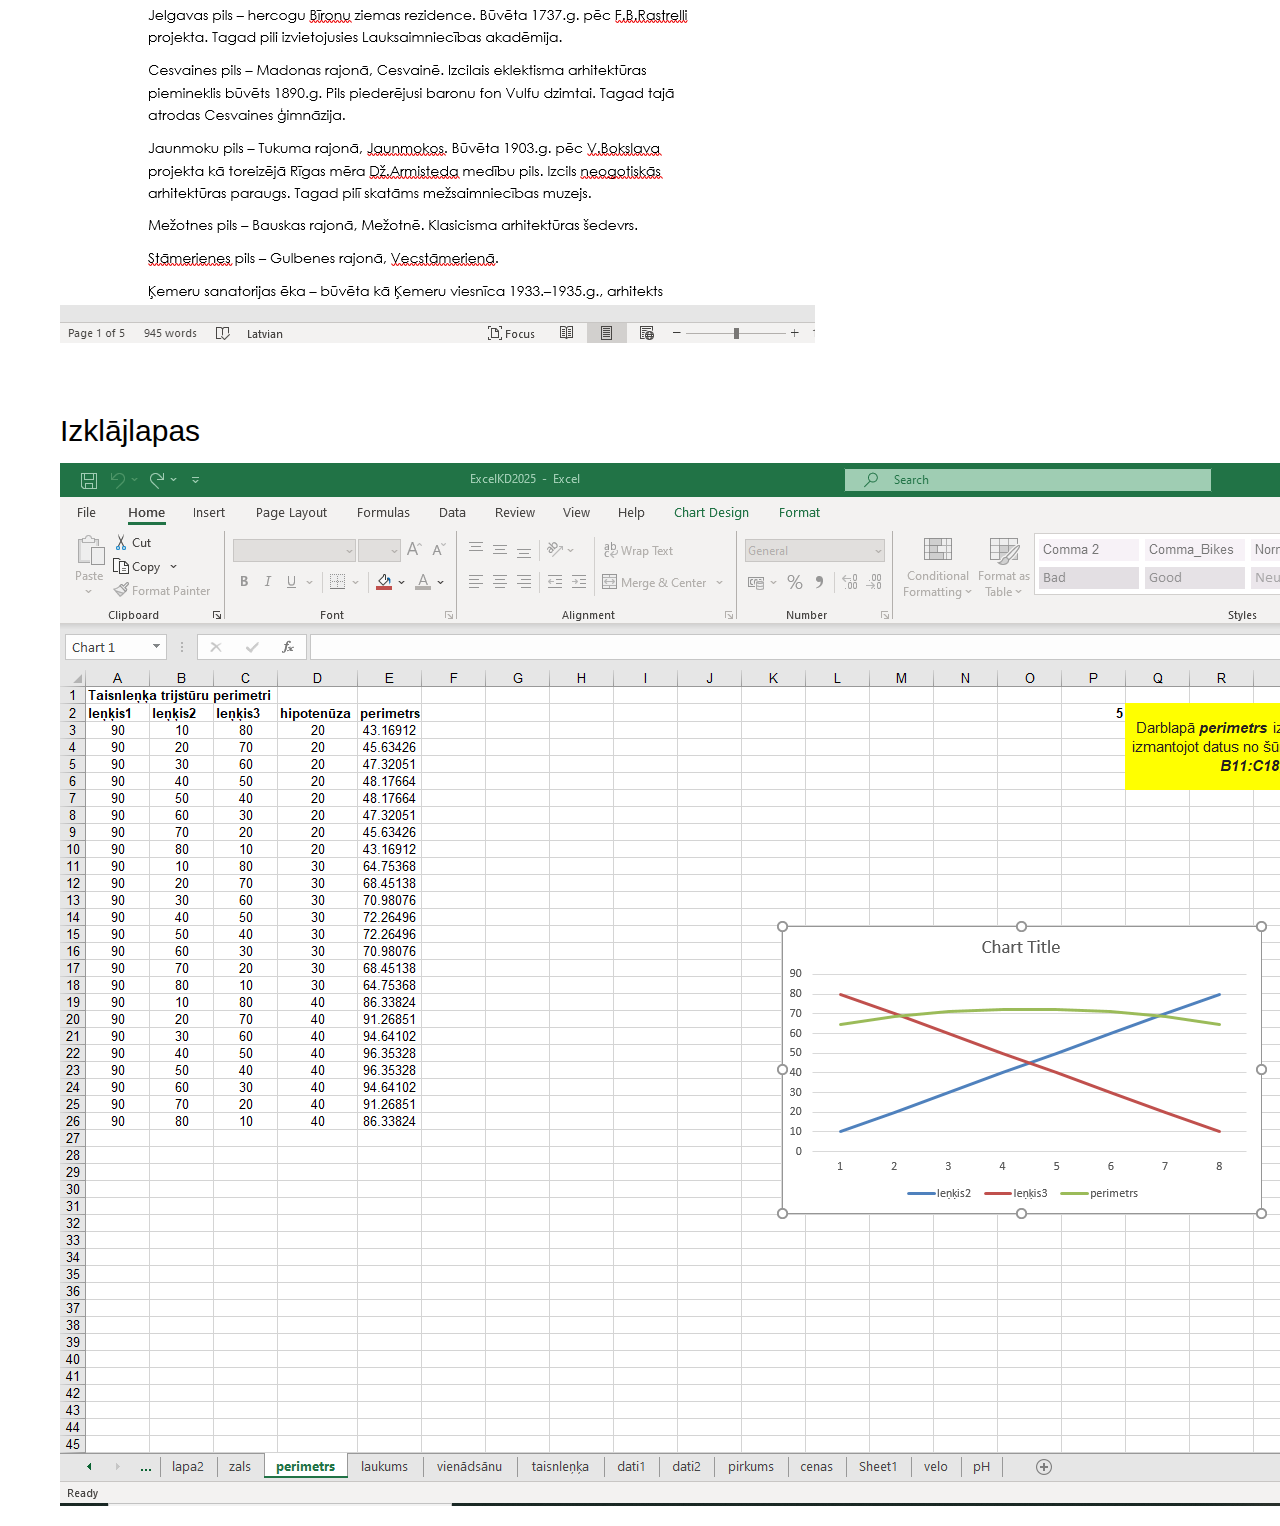
==== commit 8b35f9b2: "" ====
--- a/public_html/index.html
+++ b/public_html/index.html
@@ -57,7 +57,7 @@
             <a href="skola.html">skola<a/>
                 <a href="baiti.html">baiti</a>
                 <h1 class="center">Mans datorikas portfolio</h1>
-                <h2 style="padding-top: 50px">Attēlu apstrāde</h2>
+                <h2>Attēlu apstrāde</h2>
                 <p>Attēlu apstrādē mēs apguvām:</p>
                 <div id="GIMP" class="section" style="padding-top:50px">
                     <li><b>Rakstgrafika</b> - GIMP</li>
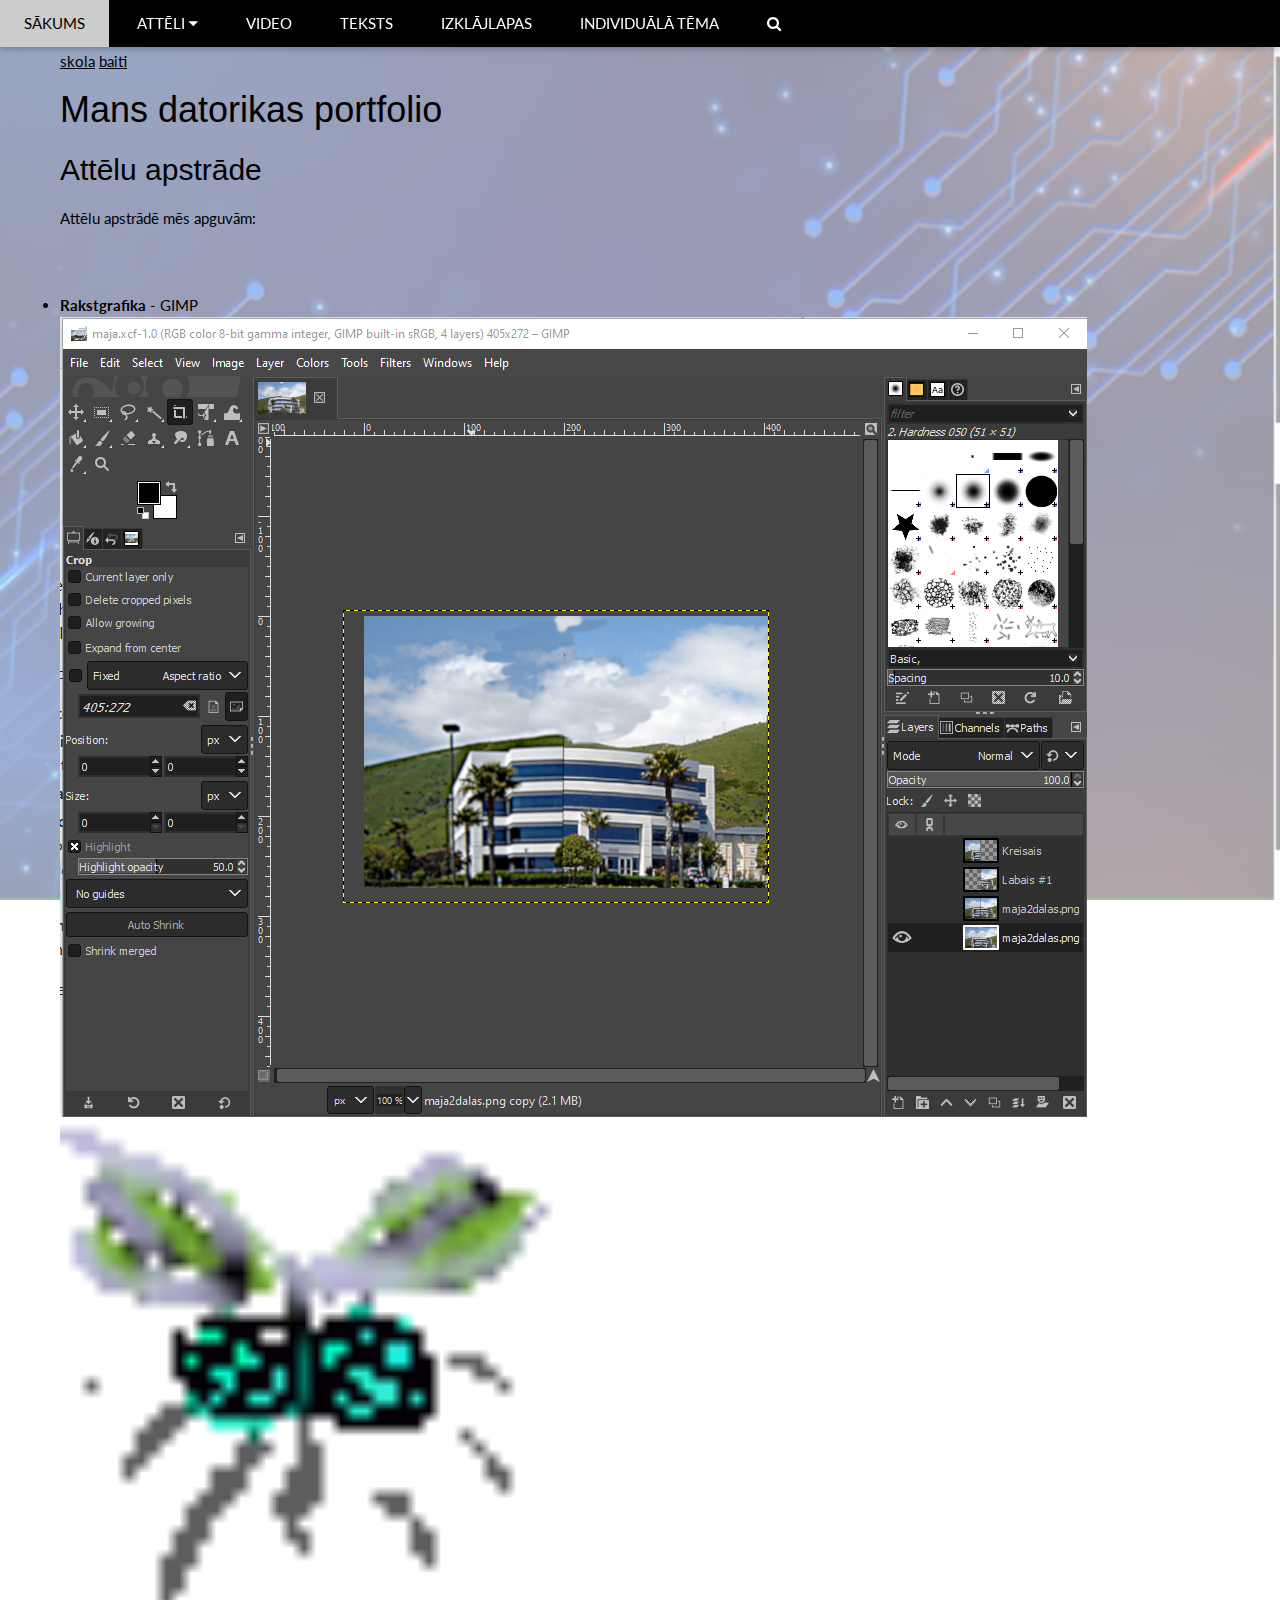
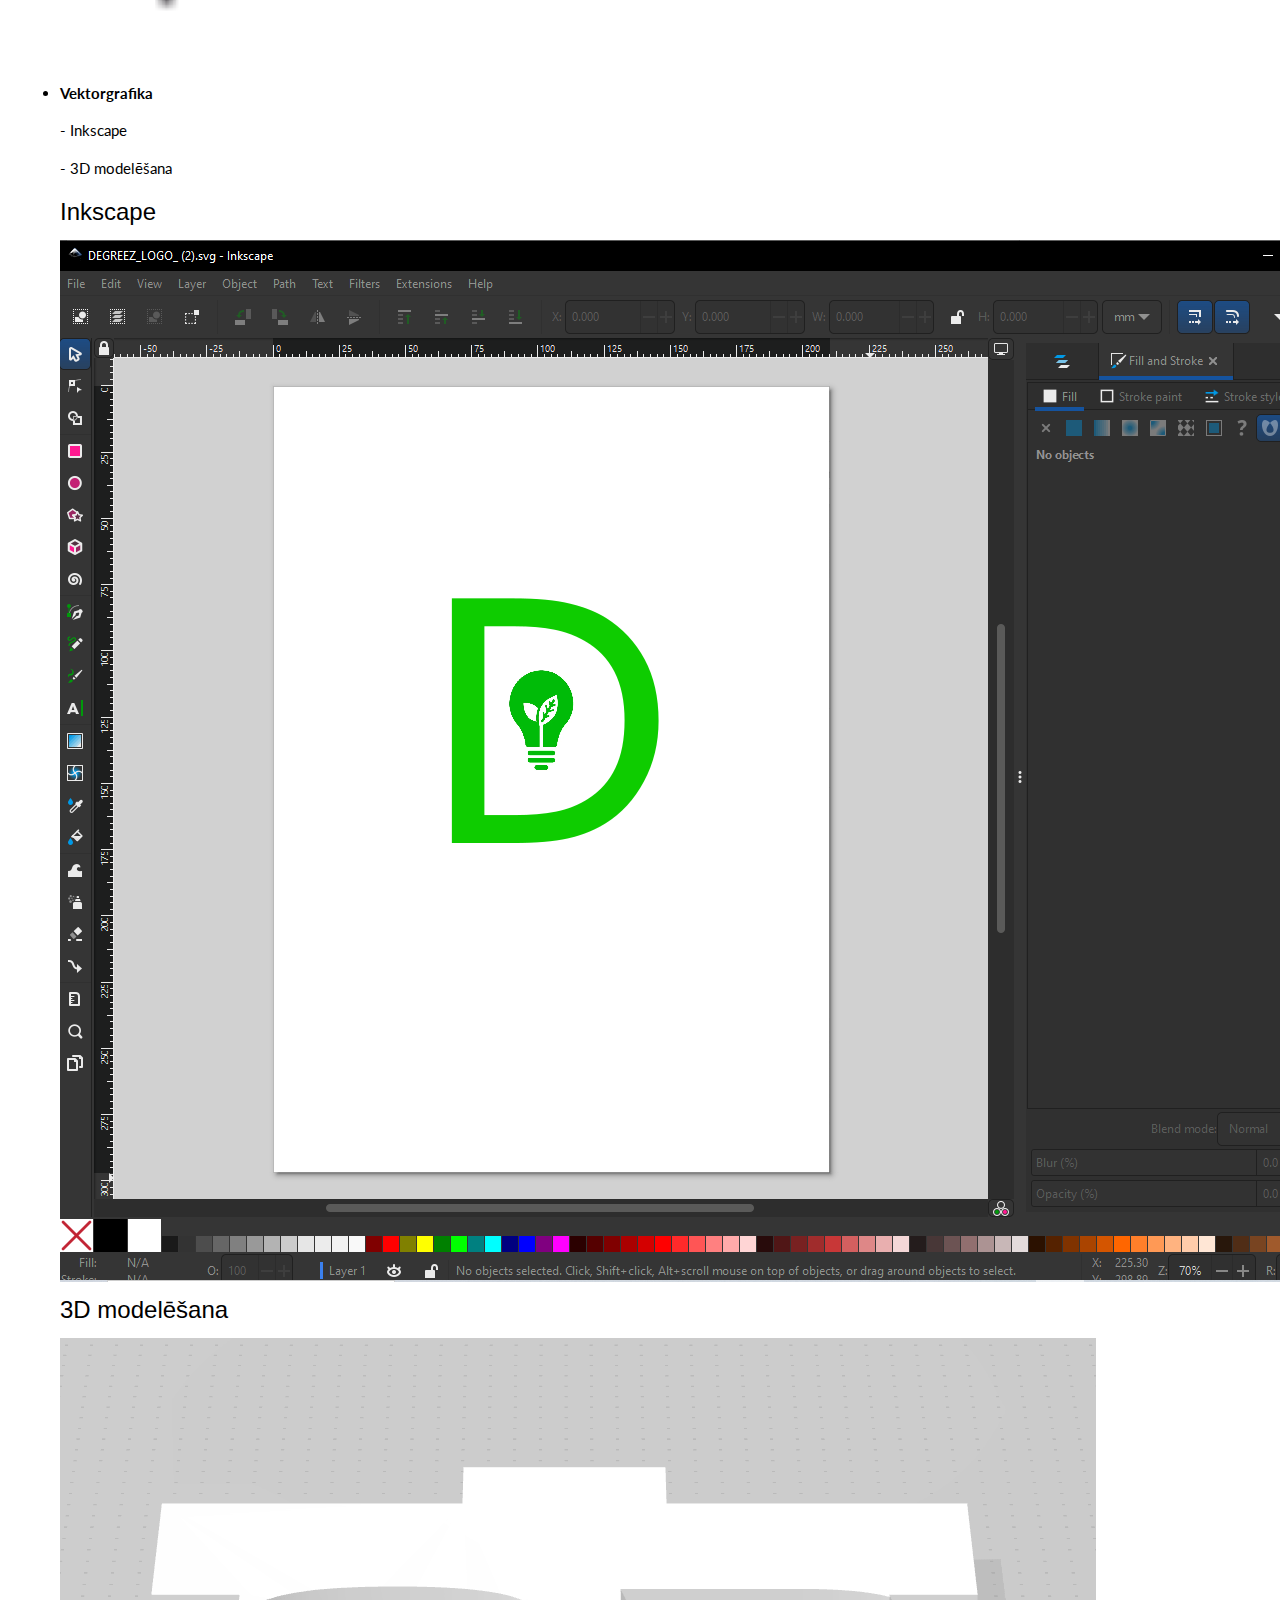
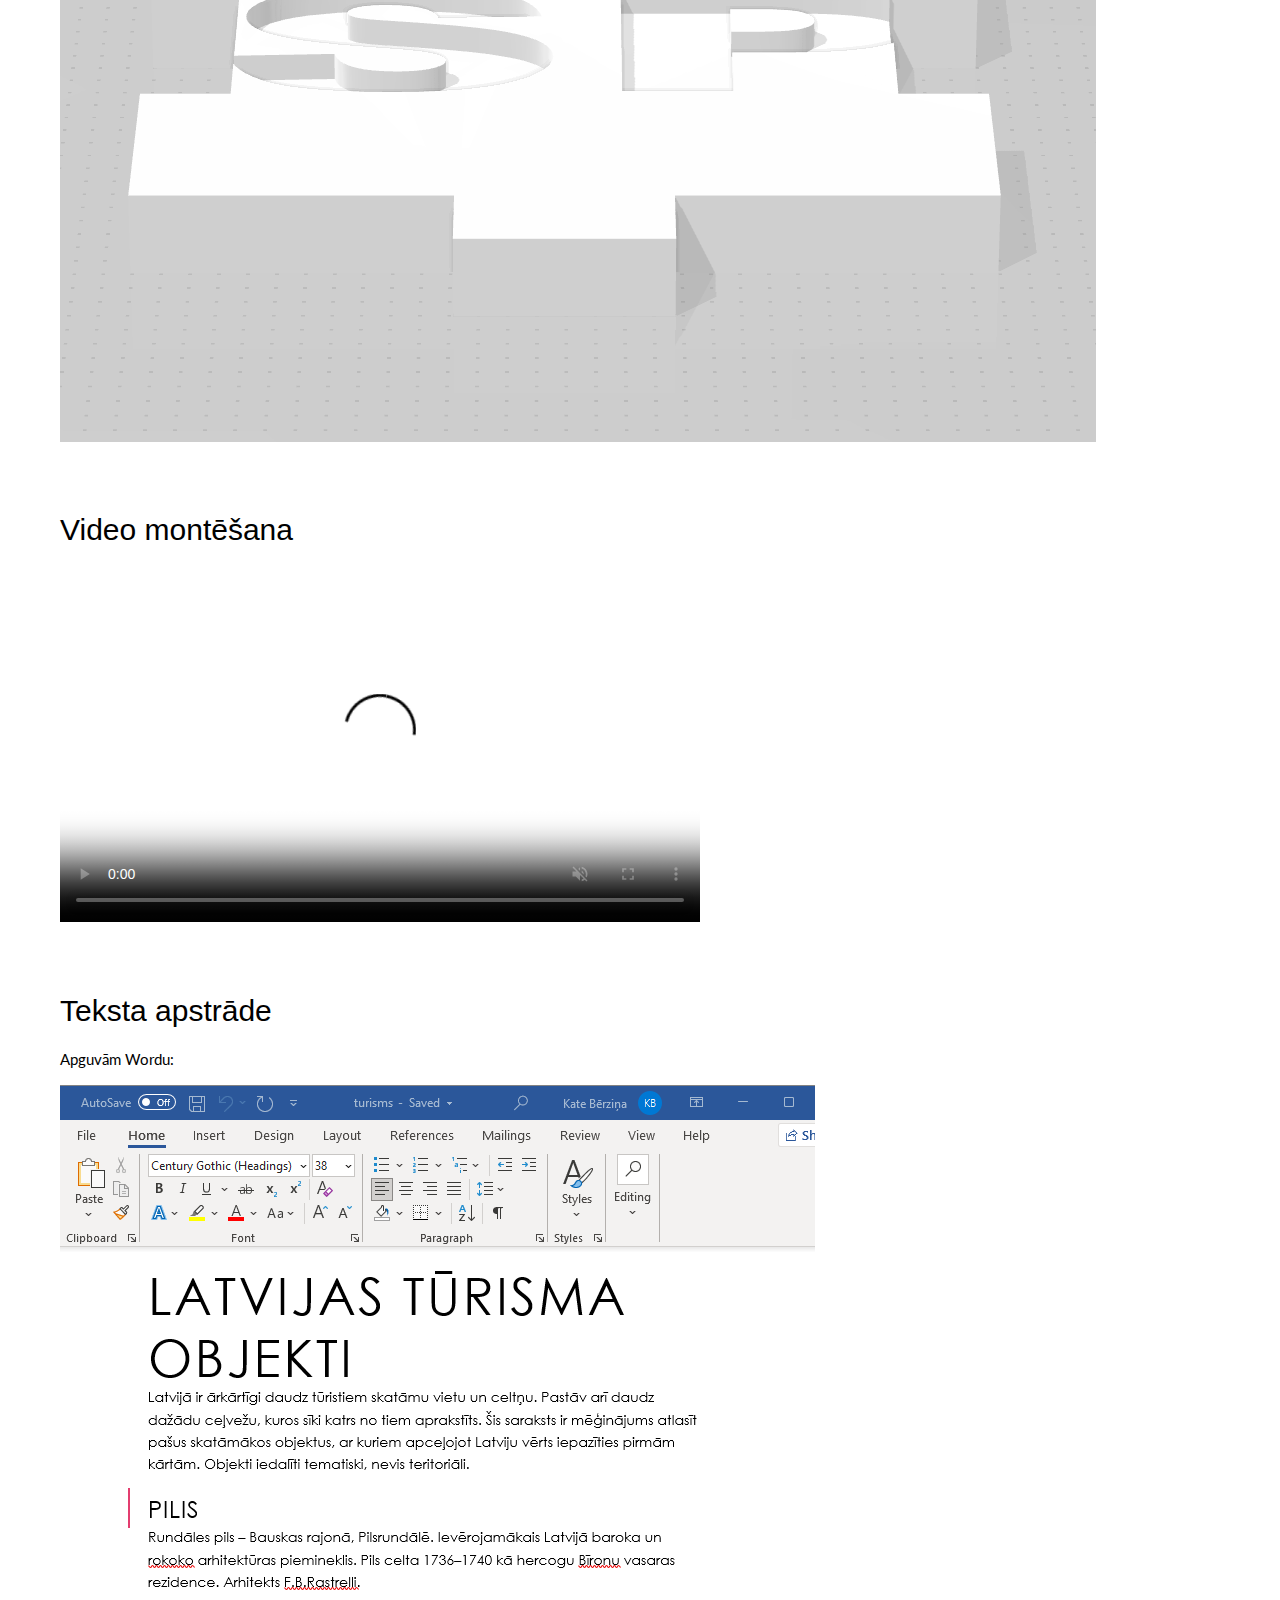
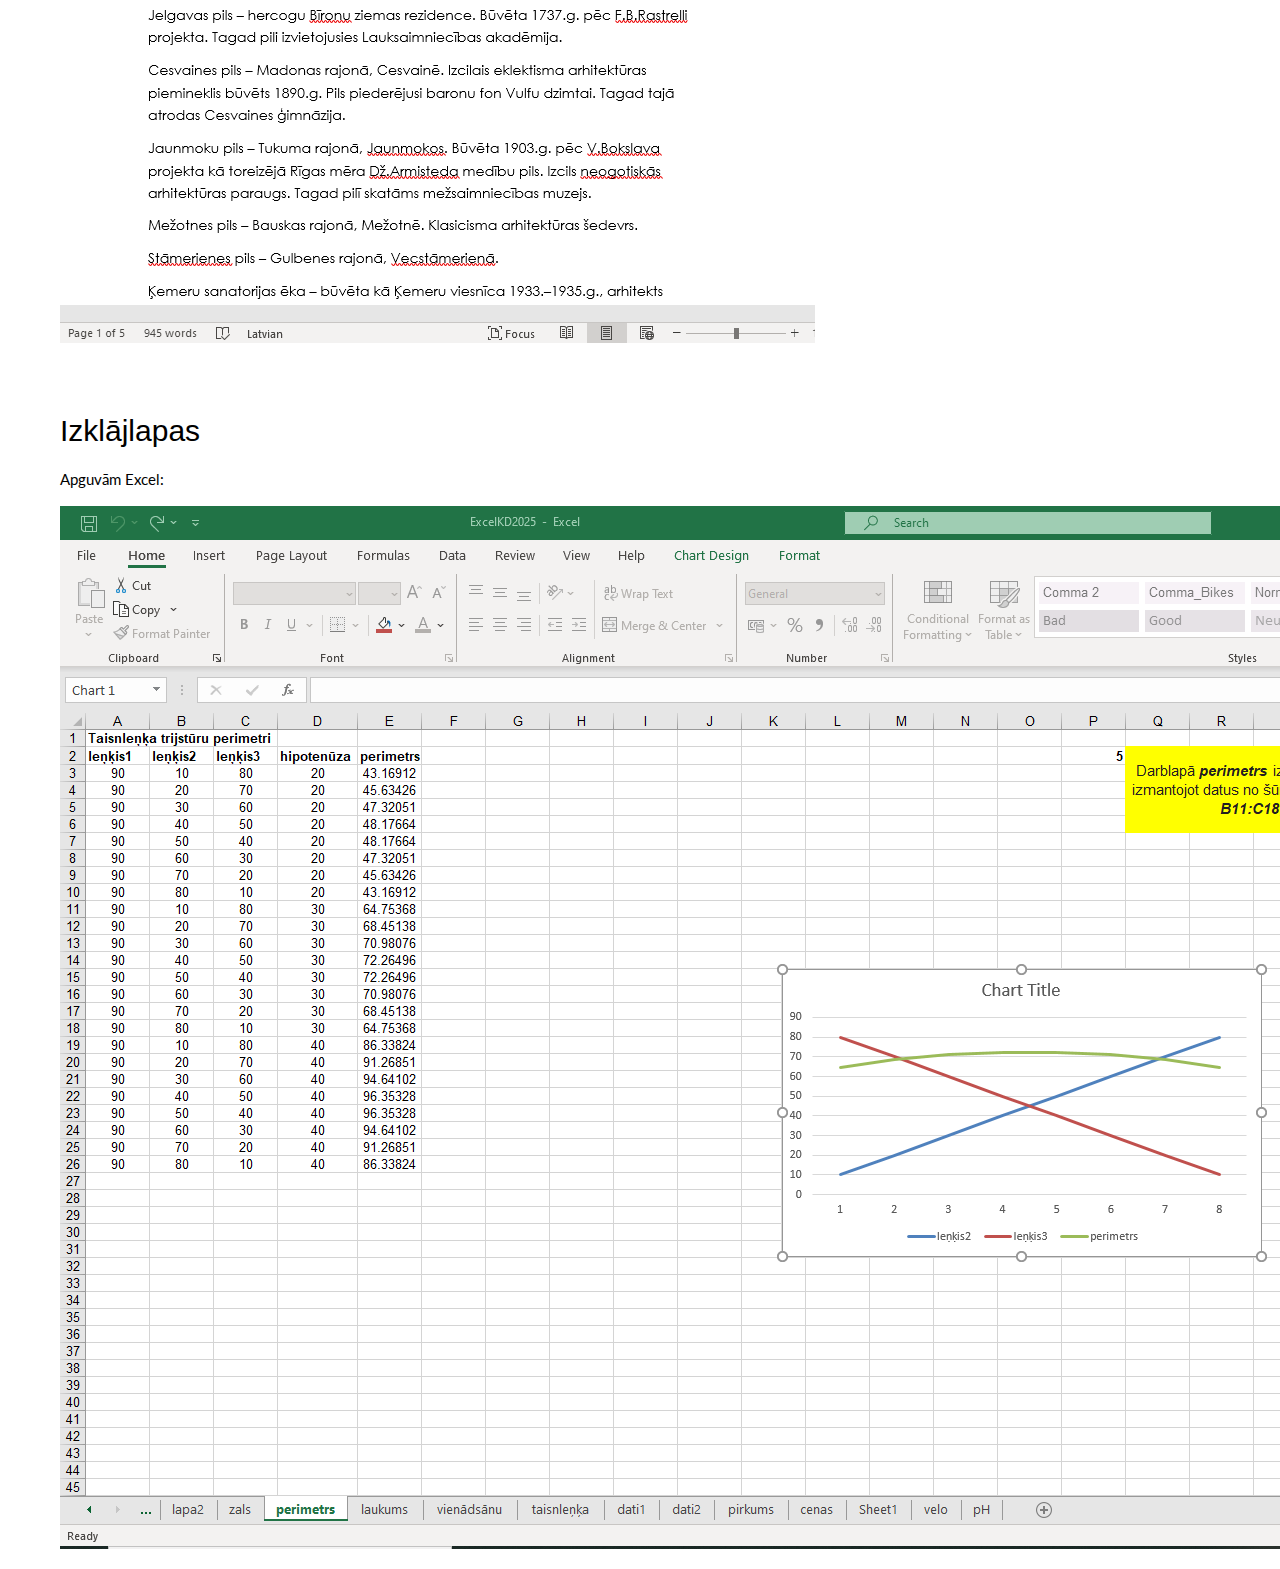
==== commit ac8d1bc2: "Pieliku excel" ====
--- a/public_html/index.html
+++ b/public_html/index.html
@@ -84,6 +84,7 @@
                     <img src="images/Word_turisms.png">
                     <p></p>
                     <h2 id="izklajlapas" class="section" style="padding-top: 50px">Izklājlapas</h2>
+                    <p>Apguvām Excel:</p>
                     <img src="images/excel_img.png">
 
 
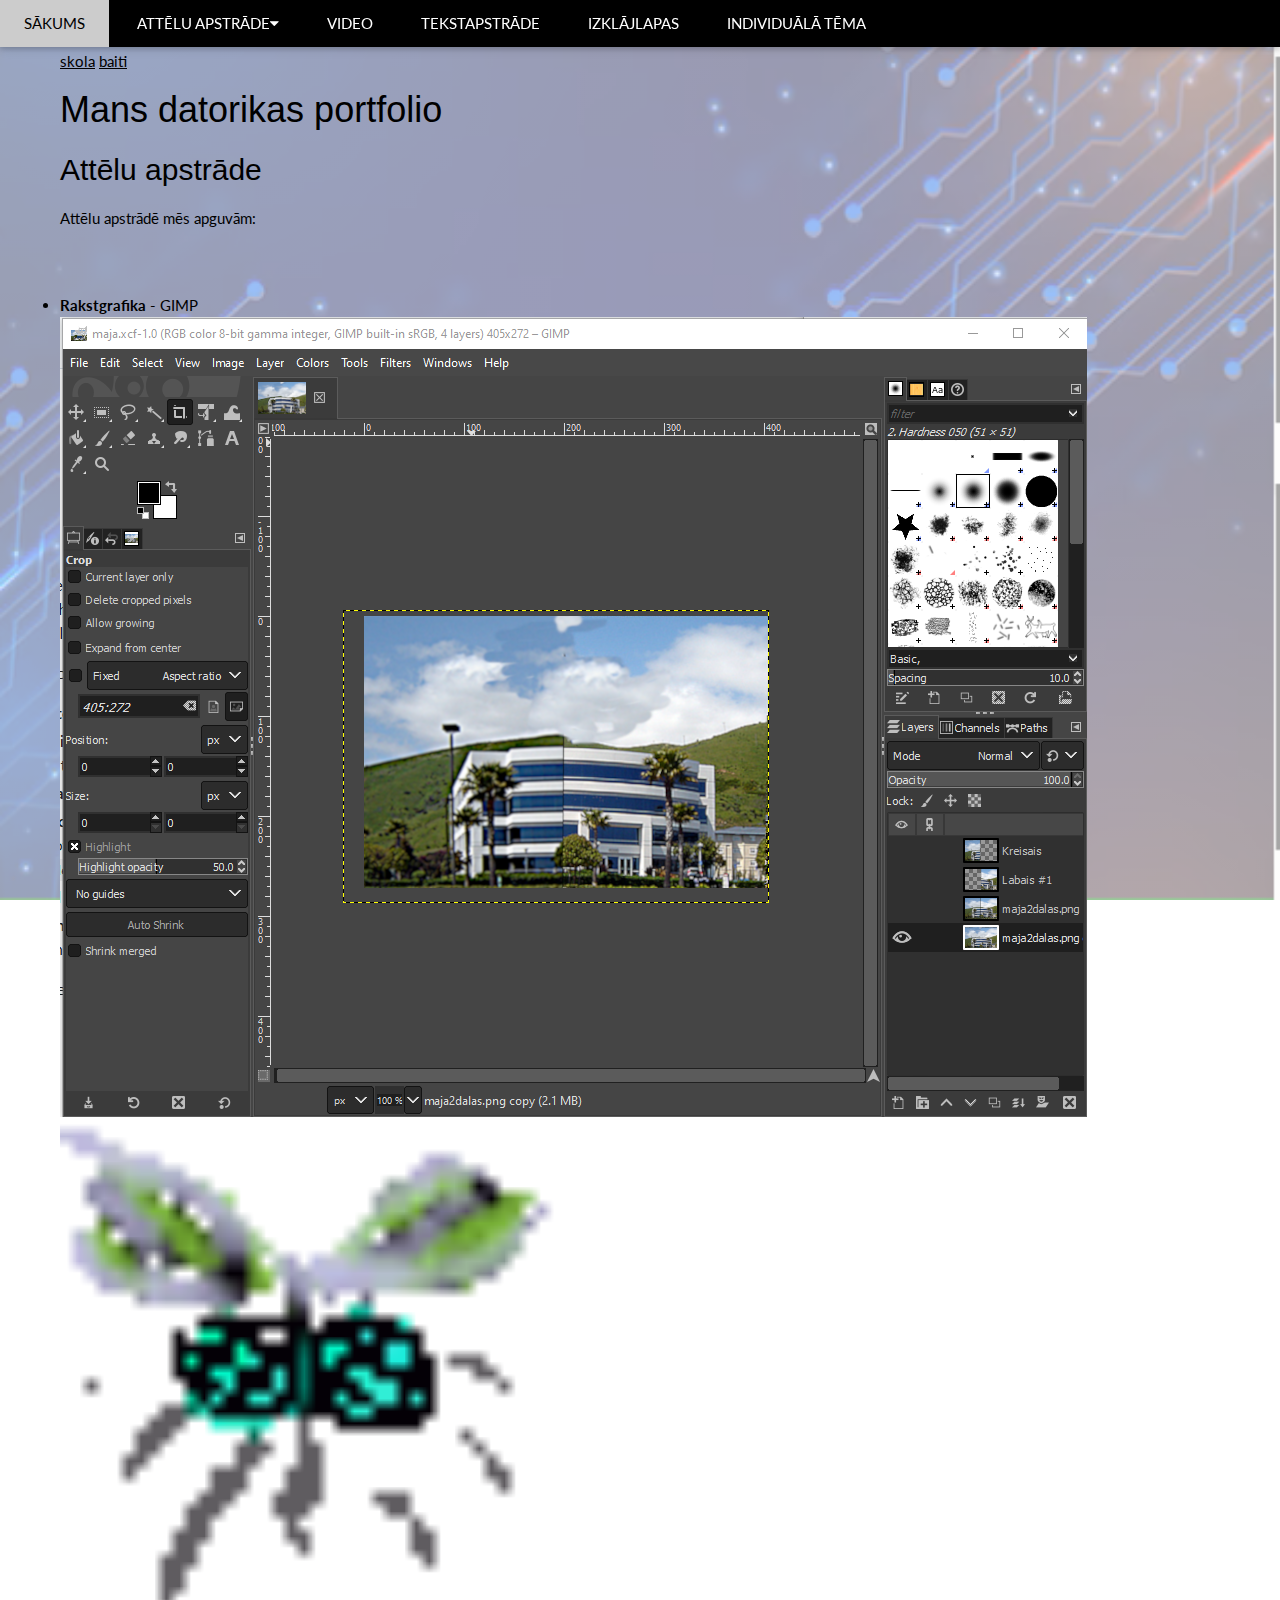
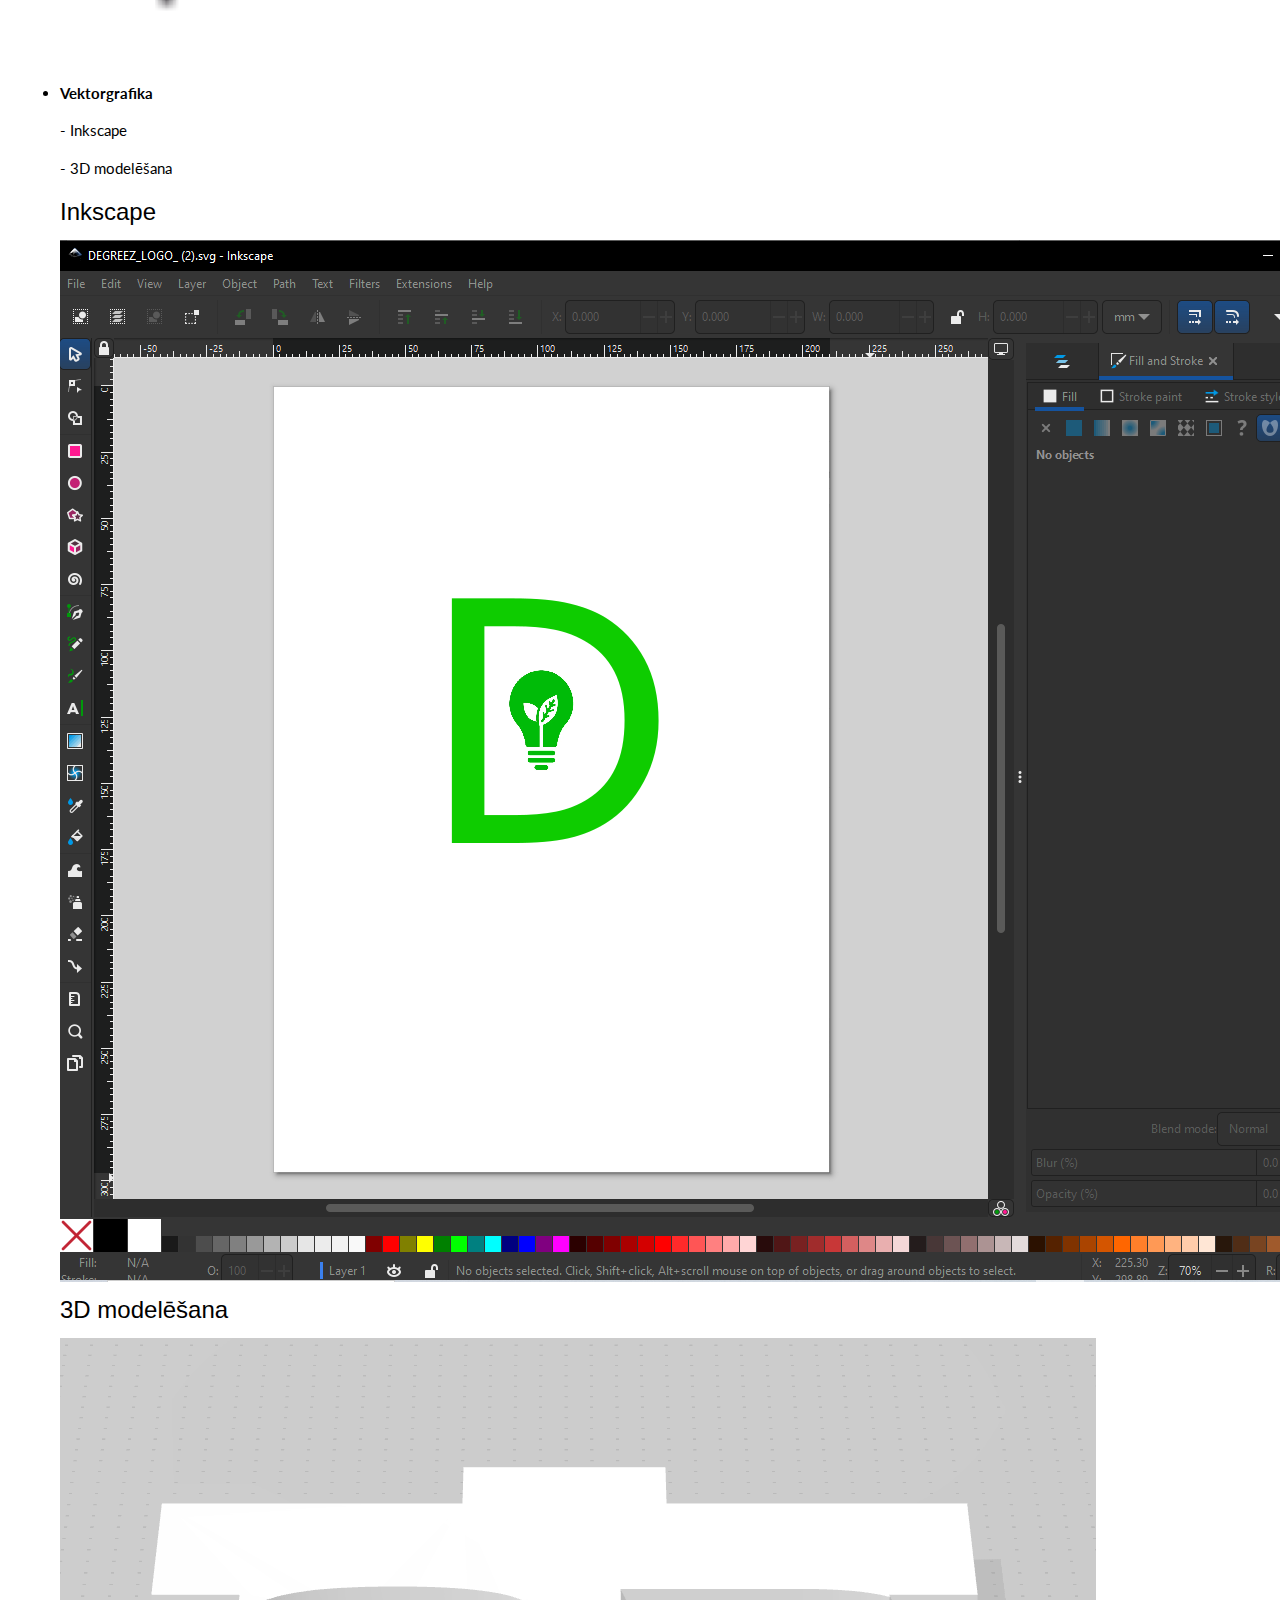
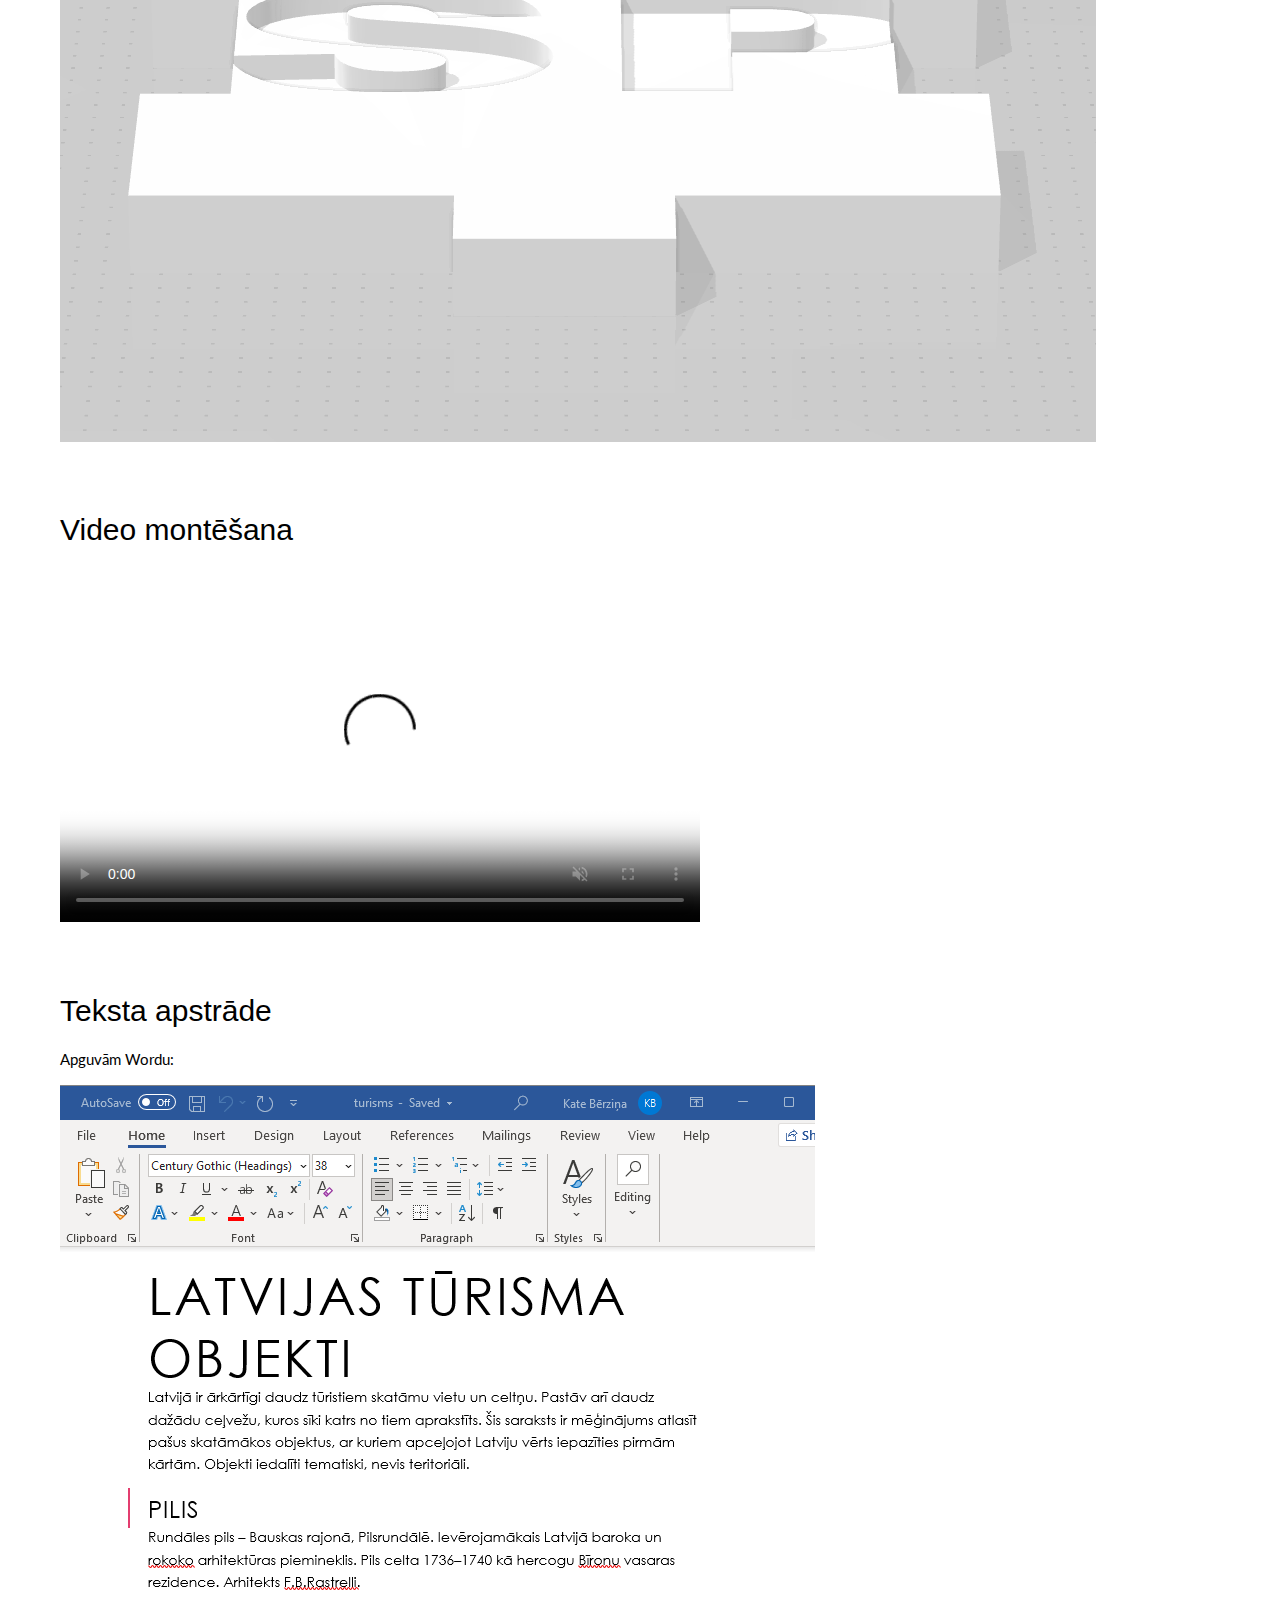
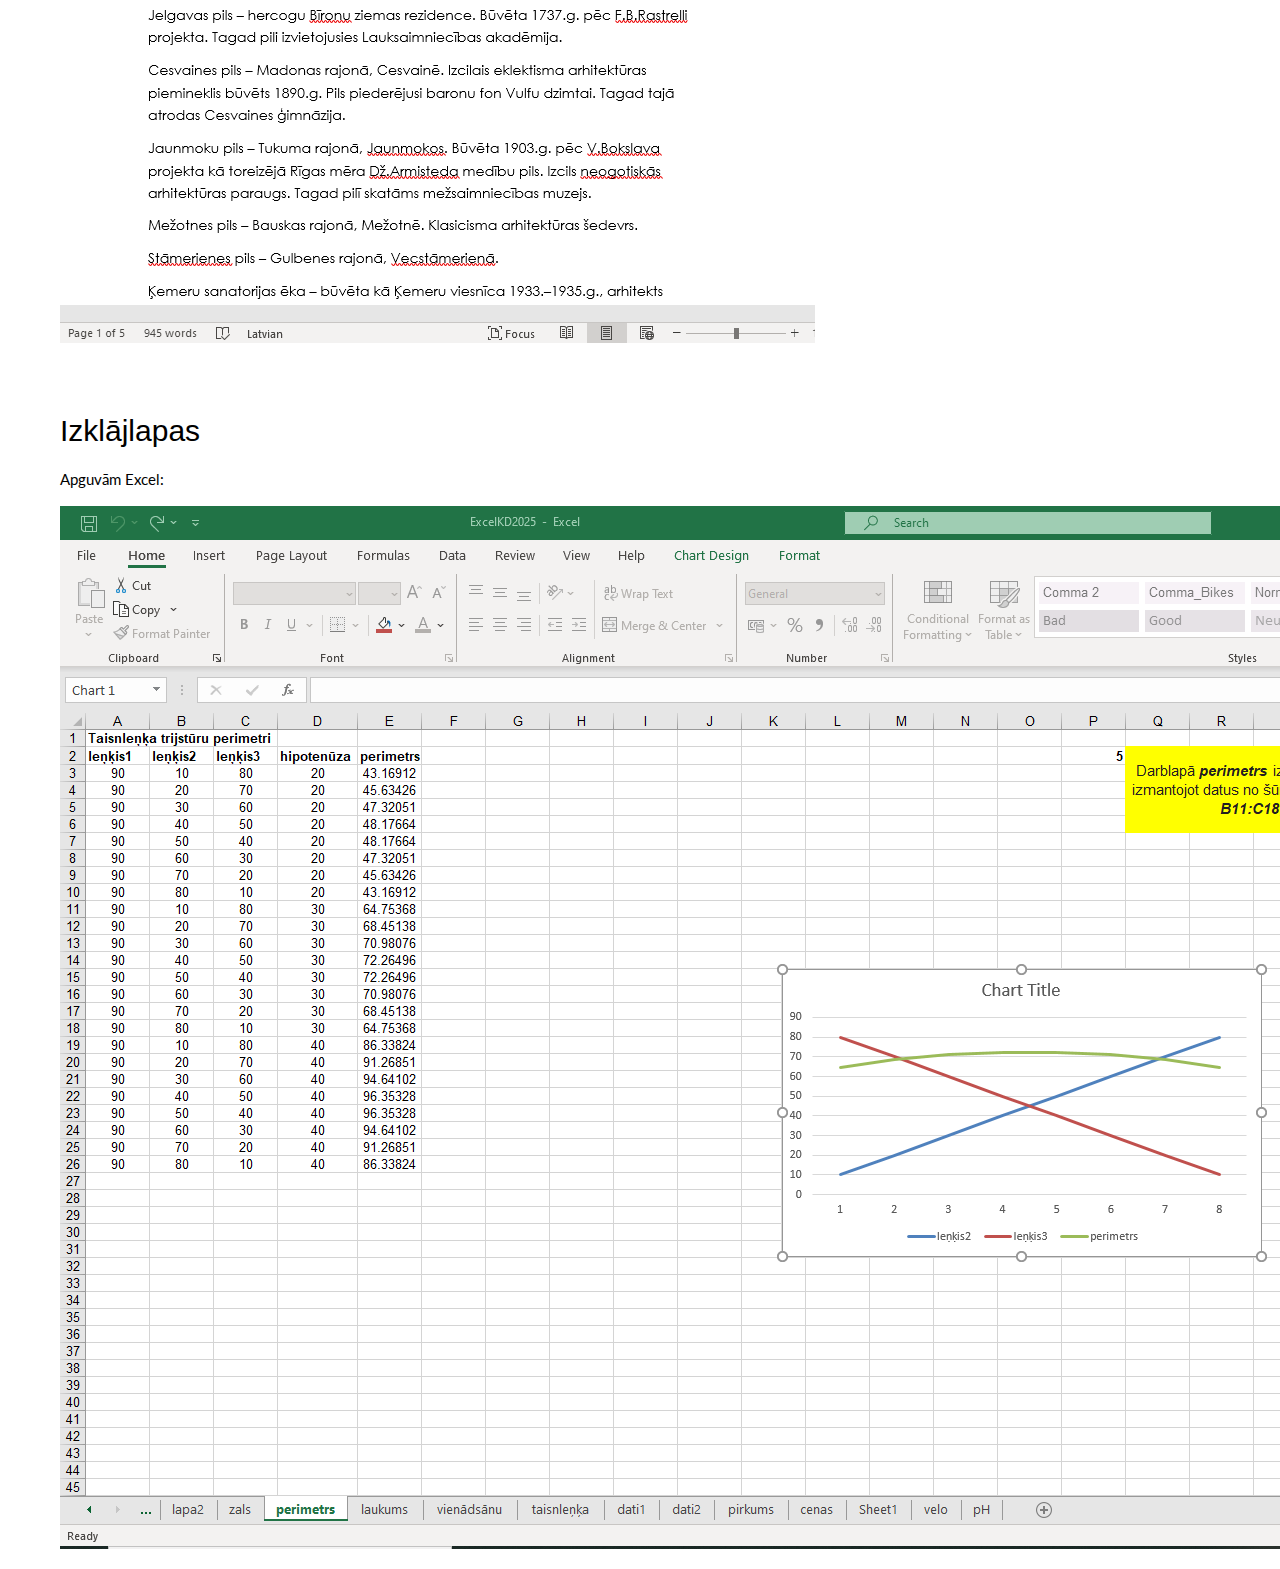
==== commit 1b22221e: "Pieliku excel" ====
--- a/public_html/index.html
+++ b/public_html/index.html
@@ -1,96 +1,97 @@
 <!DOCTYPE html>
 <html lang="en">
-    <head>
-
-        <title>Mans portfolio</title>
-        <meta charset="UTF-8">
-        <meta name="viewport" content="width=device-width, initial-scale=1.0">
-        <link rel="stylesheet" href="https://www.w3schools.com/w3css/4/w3.css">
-        <link rel="stylesheet" href="https://fonts.googleapis.com/css?family=Lato">
-        <link rel="stylesheet" href="https://cdnjs.cloudflare.com/ajax/libs/font-awesome/4.7.0/css/font-awesome.min.css">
-        <link rel="stylesheet" href="https://www.w3schools.com/w3css/4/w3.css">
-        <link rel="stylesheet" href="https://fonts.googleapis.com/css?family=Lato">
-        <link rel="stylesheet" href="https://cdnjs.cloudflare.com/ajax/libs/font-awesome/4.7.0/css/font-awesome.min.css">
-        <link rel="stylesheet" href="css/mansStils.css">
-        <link rel="stylesheet" href="skola.html">
-        <link rel="stylesheet" href="baiti.html">
-
-    </head>
-    <body>
-
-        <div class="w3-top">
-            <div class="w3-black w3-card">
-                <div class="w3-bar-item">
-                    <a class="w3-button w3-padding-large w3-hide-medium w3-hide-large w3-right" href="javascript:void(0)" onclick="myFunction()" title="Toggle Navigation Menu"><i class="fa fa-bars"></i></a>
-                </div>
-                <div class="w3-bar-item">
-                    <a href="#" class="w3-button w3-padding-large">SĀKUMS</a>
-                    <div class="w3-dropdown-hover w3-hide-small">
-                        <button class="w3-padding-large w3-button" title="atteli">ATTĒLI <i class="fa fa-caret-down"></i></button>     
-                        <div class="w3-dropdown-content w3-bar-block w3-card-4">
-                            <a href="#GIMP" class="w3-bar-item w3-button">GIMP</a>
-                            <a href="#INKSCAPE" class="w3-bar-item w3-button">INKSCAPE</a>
-                        </div>
+<head>
+    <title>Mans portfolio</title>
+    <meta charset="UTF-8">
+    <meta name="viewport" content="width=device-width, initial-scale=1.0">
+    <link rel="stylesheet" href="https://www.w3schools.com/w3css/4/w3.css">
+    <link rel="stylesheet" href="https://fonts.googleapis.com/css?family=Lato">
+    <link rel="stylesheet" href="https://cdnjs.cloudflare.com/ajax/libs/font-awesome/4.7.0/css/font-awesome.min.css">
+    <link rel="stylesheet" href="css/mansStils.css">
+</head>
+<body>
+    <div class="w3-top">
+        <div class="w3-black w3-card">
+            <div class="w3-bar-item">
+                <a class="w3-button w3-padding-large w3-hide-medium w3-hide-large w3-right" href="javascript:void(0)" onclick="myFunction()" title="Toggle Navigation Menu"><i class="fa fa-bars"></i></a>
+            </div>
+            <div class="w3-bar-item">
+                <a href="#" class="w3-button w3-padding-large">SĀKUMS</a>
+                <div class="w3-dropdown-hover w3-hide-small">
+                    <button class="w3-padding-large w3-button" title="atteli">ATTĒLU APSTRĀDE<i class="fa fa-caret-down"></i></button>     
+                    <div class="w3-dropdown-content w3-bar-block w3-card-4">
+                        <a href="#GIMP" class="w3-bar-item w3-button">RAKSTGRAFIKA</a>
+                        <a href="#INKSCAPE" class="w3-bar-item w3-button">VEKTORGRAFIKA</a>
                     </div>
                 </div>
-                <div class="w3-bar-item">
-                    <a href="#video" class="w3-button w3-padding-large w3-hide-small">VIDEO</a>
-                </div>
-                <div class="w3-bar-item">
-                    <a href="#teksts" class="w3-bar-item w3-button w3-padding-large w3-hide-small">TEKSTS</a>
-                </div>
-                <div class="w3-bar-item">
-                    <a href="#izklajlapas" class="w3-bar-item w3-button w3-padding-large w3-hide-small">IZKLĀJLAPAS</a>
-                </div>                <div class="w3-bar-item">
-                    <a href="otrais.html" class="w3-bar-item w3-button w3-padding-large w3-hide-small">INDIVIDUĀLĀ TĒMA</a>
-                </div>
-                <a href="javascript:void(0)" class="w3-padding-large w3-hover-red w3-hide-small w3-right"><i class="fa fa-search"></i></a>
-
             </div>
+            <div class="w3-bar-item">
+                <a href="#video" class="w3-button w3-padding-large w3-hide-small">VIDEO</a>
+            </div>
+            <div class="w3-bar-item">
+                <a href="#teksts" class="w3-bar-item w3-button w3-padding-large w3-hide-small">TEKSTAPSTRĀDE</a>
+            </div>
+            <div class="w3-bar-item">
+                <a href="#izklajlapas" class="w3-bar-item w3-button w3-padding-large w3-hide-small">IZKLĀJLAPAS</a>
+            </div>
+            <div class="w3-bar-item">
+                <a href="otrais.html" class="w3-bar-item w3-button w3-padding-large w3-hide-small">INDIVIDUĀLĀ TĒMA</a>
+            </div>
+            <a href="javascript:void(0)" class="w3-padding-large w3-hover-red w3-hide-small w3-right"></a>
         </div>
-        <div id="navDemo" class="w3-bar-block w3-black w3-hide w3-hide-large w3-hide-medium w3-top" style="margin-top:46px">
-            <a href="#" class="w3-bar-item w3-button w3-padding-large" onclick="myFunction()">ATTĒLU APSTRĀDE</a>
-            <a href="#video" class="w3-bar-item w3-button w3-padding-large" onclick="myFunction()">VIDEO</a>
-            <a href="#otrais" class="w3-bar-item w3-button w3-padding-large" onclick="myFunction()">INDIVIDUĀLĀ TĒMA</a>
+    </div>
+    <div id="navDemo" class="w3-bar-block w3-black w3-hide w3-hide-large w3-hide-medium w3-top" style="margin-top:46px">
+        <a href="#atteli" class="w3-bar-item w3-button w3-padding-large" onclick="myFunction()">ATTĒLU APSTRĀDE</a>
+        <a href="#video" class="w3-bar-item w3-button w3-padding-large" onclick="myFunction()">VIDEO</a>
+        <a href="#teksts" class="w3-bar-item w3-button w3-padding-large" onclick="myFunction()">TEKSTAPSTRĀDE</a>
+        <a href="#izklajlapas" class="w3-bar-item w3-button w3-padding-large" onclick="myFunction()">IZKLĀJLAPAS</a>
+        <a href="otrais.html" class="w3-bar-item w3-button w3-padding-large" onclick="myFunction()">INDIVIDUĀLĀ TĒMA</a>
+    </div>
+    <div class="w3-container main-content">
+        <a href="skola.html">skola</a>
+        <a href="baiti.html">baiti</a>
+        <h1 class="center">Mans datorikas portfolio</h1>
+        <h2 id="atteli">Attēlu apstrāde</h2>
+        <p>Attēlu apstrādē mēs apguvām:</p>
+        <div id="GIMP" class="section" style="padding-top:50px">
+            <li><b>Rakstgrafika</b> - GIMP</li>
+            <img src="images/gimp_img.png">
+            <img src="images/musa.gif" width="500" height="500">
+            <p></p>
         </div>
-        <div class="w3-container main-content">
-            <a href="skola.html">skola<a/>
-                <a href="baiti.html">baiti</a>
-                <h1 class="center">Mans datorikas portfolio</h1>
-                <h2>Attēlu apstrāde</h2>
-                <p>Attēlu apstrādē mēs apguvām:</p>
-                <div id="GIMP" class="section" style="padding-top:50px">
-                    <li><b>Rakstgrafika</b> - GIMP</li>
-                    <img src="images/gimp_img.png">
-                    <img src="images/musa.gif" width="500" height="500">
-                    <p> 
-                    </p>
-                </div>
-                <div id="INKSCAPE" class="section" style="padding-top:50px">
-                    <li><b>Vektorgrafika</b><p> - Inkscape</P>
-                        <p> - 3D modelēšana</P></li>
-                    <h3>Inkscape</h3>
-                    <img src="images/degreez_logo.png">
-                    <h3>3D modelēšana</h3>
-                    <img src="images/kubs.png">
-                    <p></p>
-                    <h2 id="video" class="section" style="padding-top: 50px">Video montēšana</h2>
-                    <video width="640" height="360" controls autoplay loop muted poster="path/to/poster-image.jpg">
-                        <source src="images/3D KUBS.mp4" type="video/mp4">
-                    </video>
-                    <br>
-                    <h2 id="teksts" class="section" style="padding-top: 50px">Teksta apstrāde</h2>
-                    <p>Apguvām Wordu:</p>
-                    <img src="images/Word_turisms.png">
-                    <p></p>
-                    <h2 id="izklajlapas" class="section" style="padding-top: 50px">Izklājlapas</h2>
-                    <p>Apguvām Excel:</p>
-                    <img src="images/excel_img.png">
-
-
-
-                </div>
-
-                </body>
-
-                </html>
+        <div id="INKSCAPE" class="section" style="padding-top:50px">
+           <li>
+               <b>Vektorgrafika</b><p> - Inkscape</p>
+               <p> - 3D modelēšana</p>
+           </li>
+           <h3>Inkscape</h3>
+           <img src="images/degreez_logo.png">
+           <h3>3D modelēšana</h3>
+           <img src="images/kubs.png">
+           <p></p>
+           <h2 id="video" class="section" style="padding-top: 50px">Video montēšana</h2>
+           <video width="640" height="360" controls autoplay loop muted poster="path/to/poster-image.jpg">
+                <source src="images/3D KUBS.mp4" type="video/mp4">
+            </video>
+            <br>
+            <h2 id="teksts" class="section" style="padding-top: 50px">Teksta apstrāde</h2>
+            <p>Apguvām Wordu:</p>
+            <img src="images/Word_turisms.png">
+            <p></p>
+            <h2 id="izklajlapas" class="section" style="padding-top: 50px">Izklājlapas</h2>
+            <p>Apguvām Excel:</p>
+            <img src="images/excel_img.png">
+        </div>
+    </div>
+    <script>
+        function myFunction() {
+            var x = document.getElementById("navDemo");
+            if (x.className.indexOf("w3-show") == -1) {
+                x.className += " w3-show";
+            } else { 
+                x.className = x.className.replace(" w3-show", "");
+            }
+        }
+    </script>
+</body>
+</html>